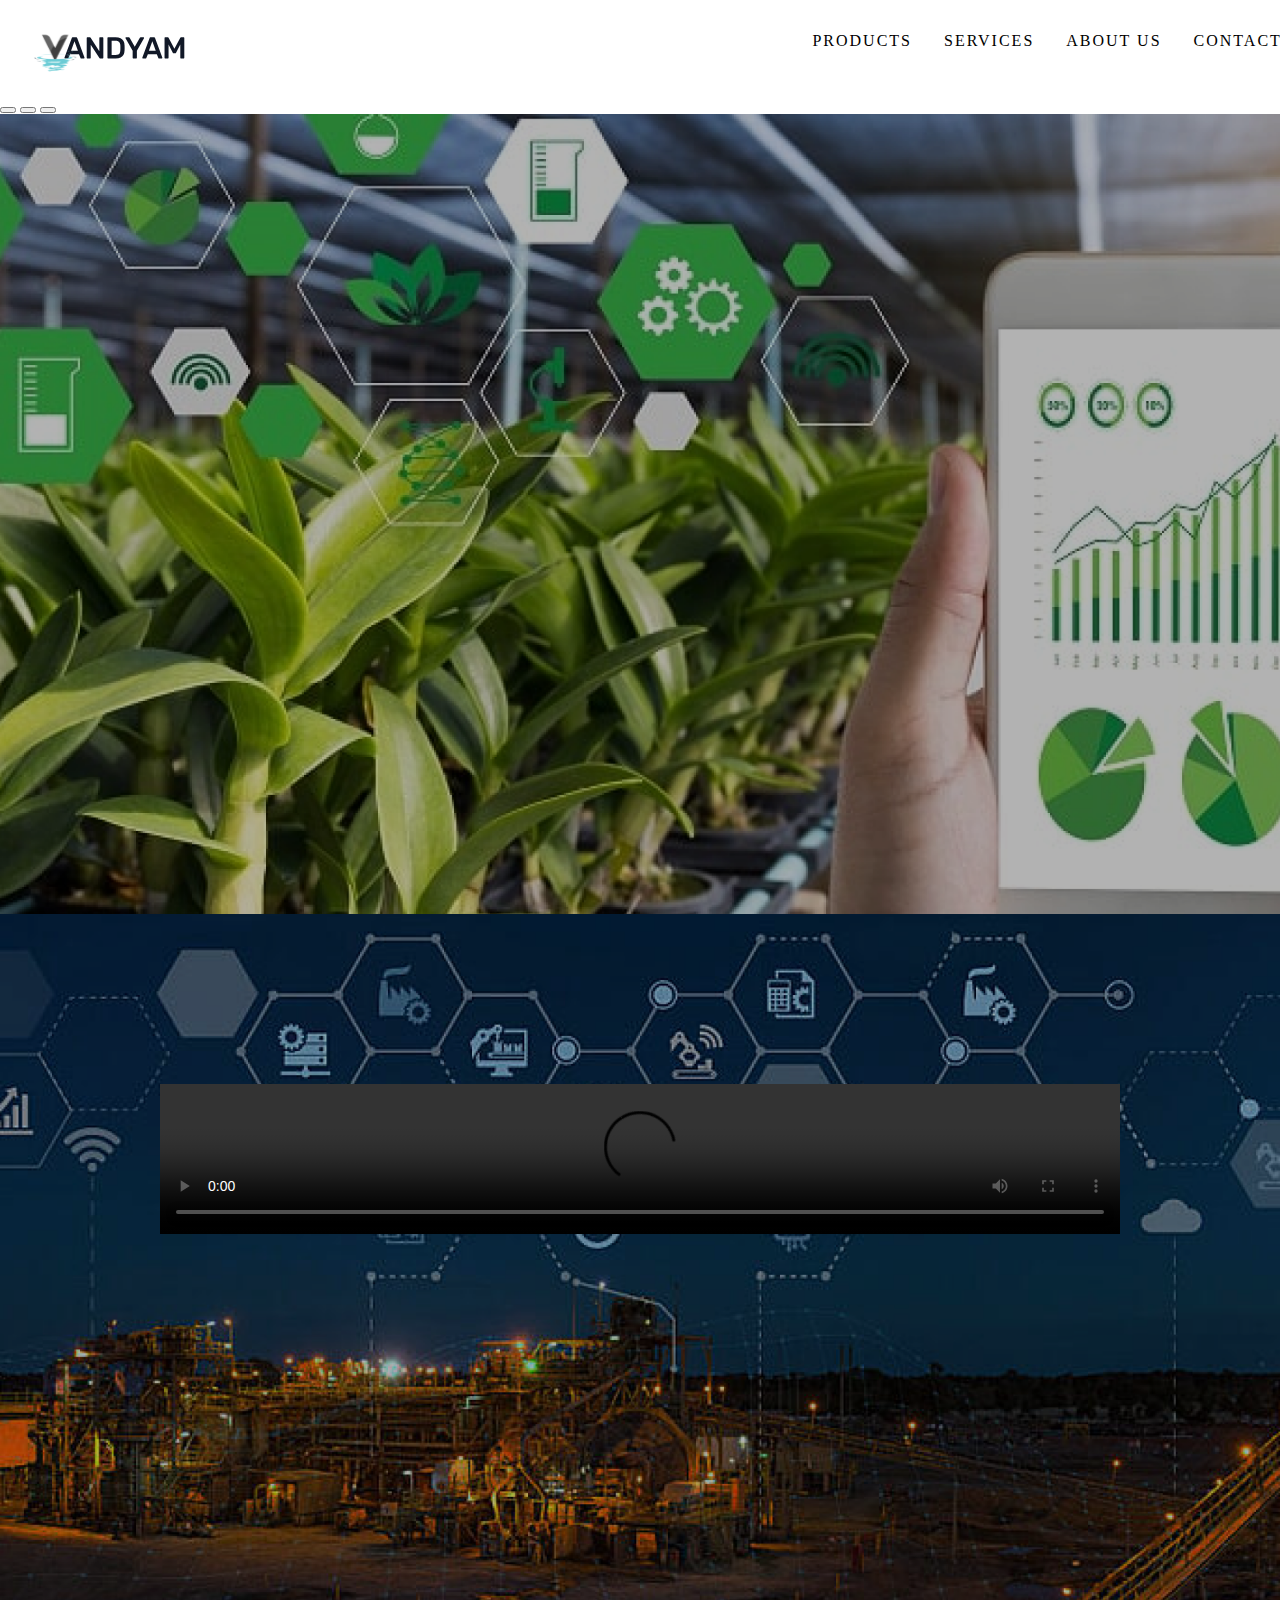
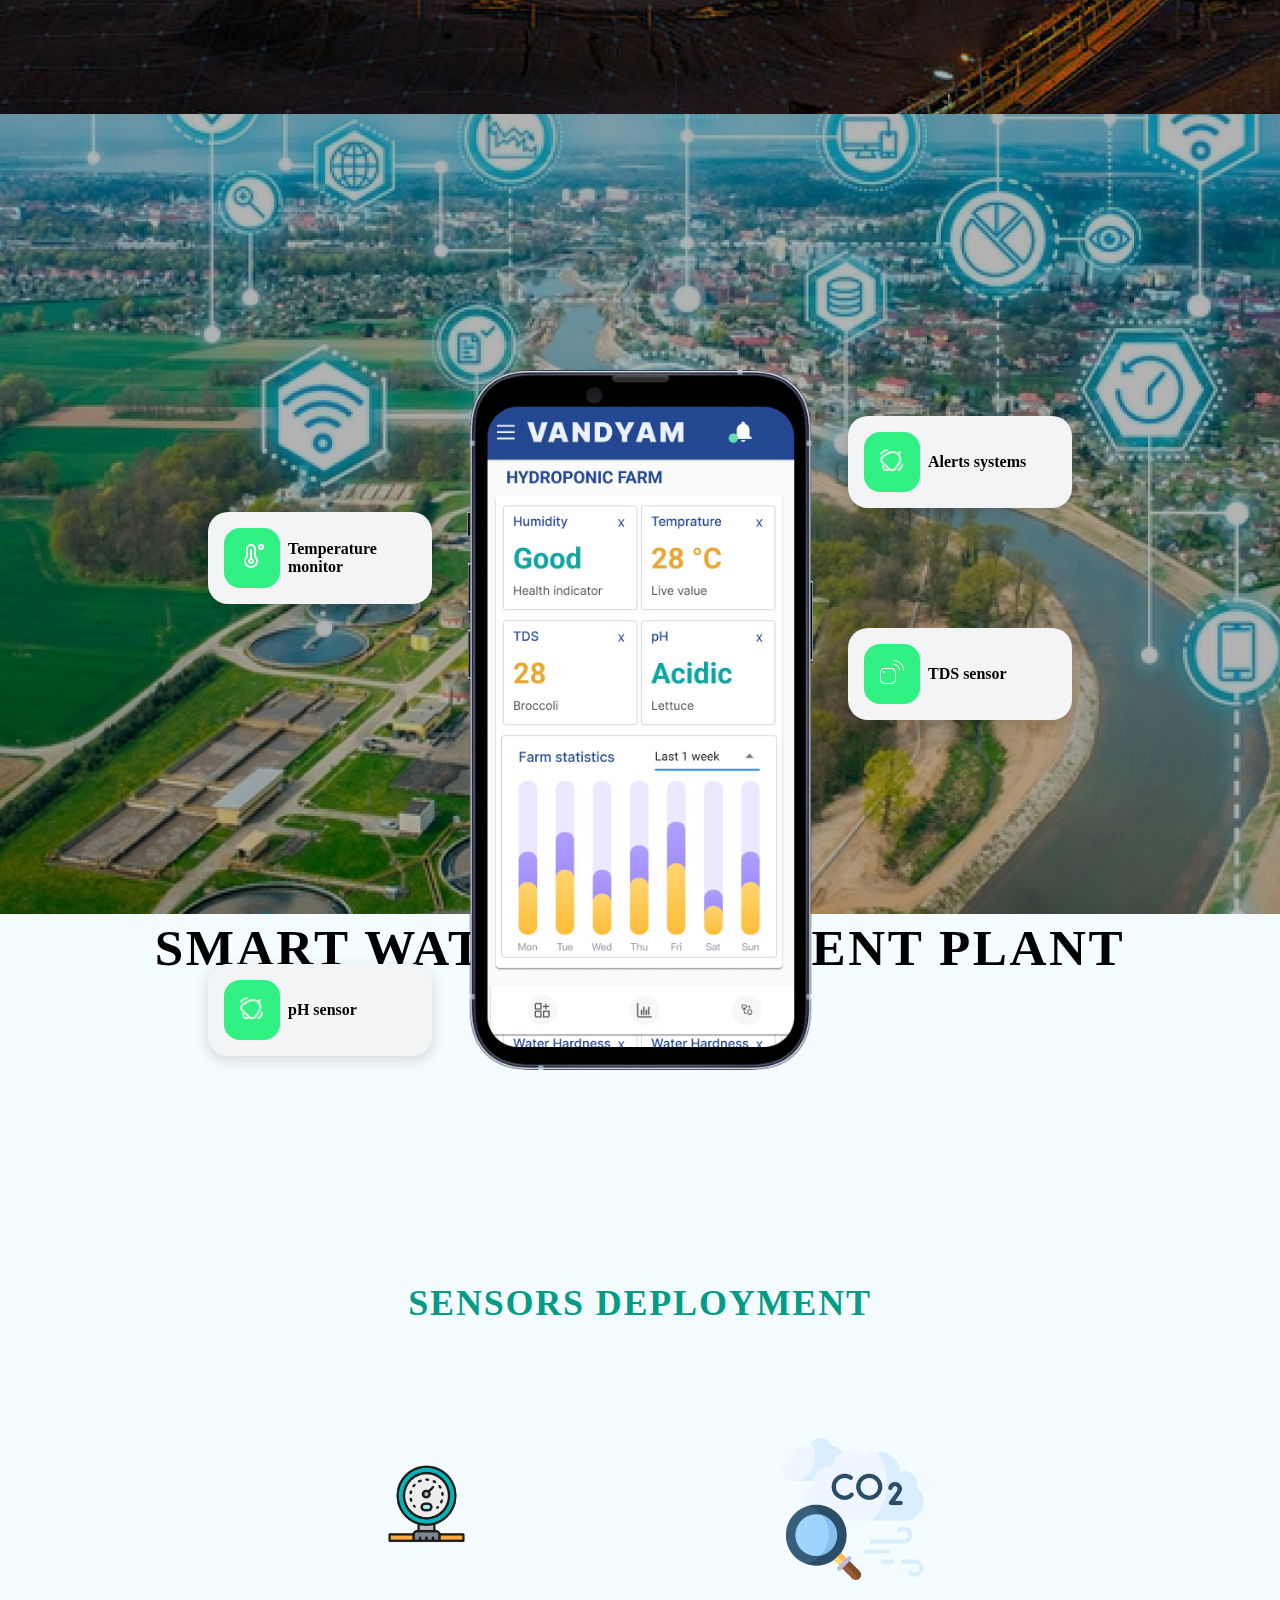
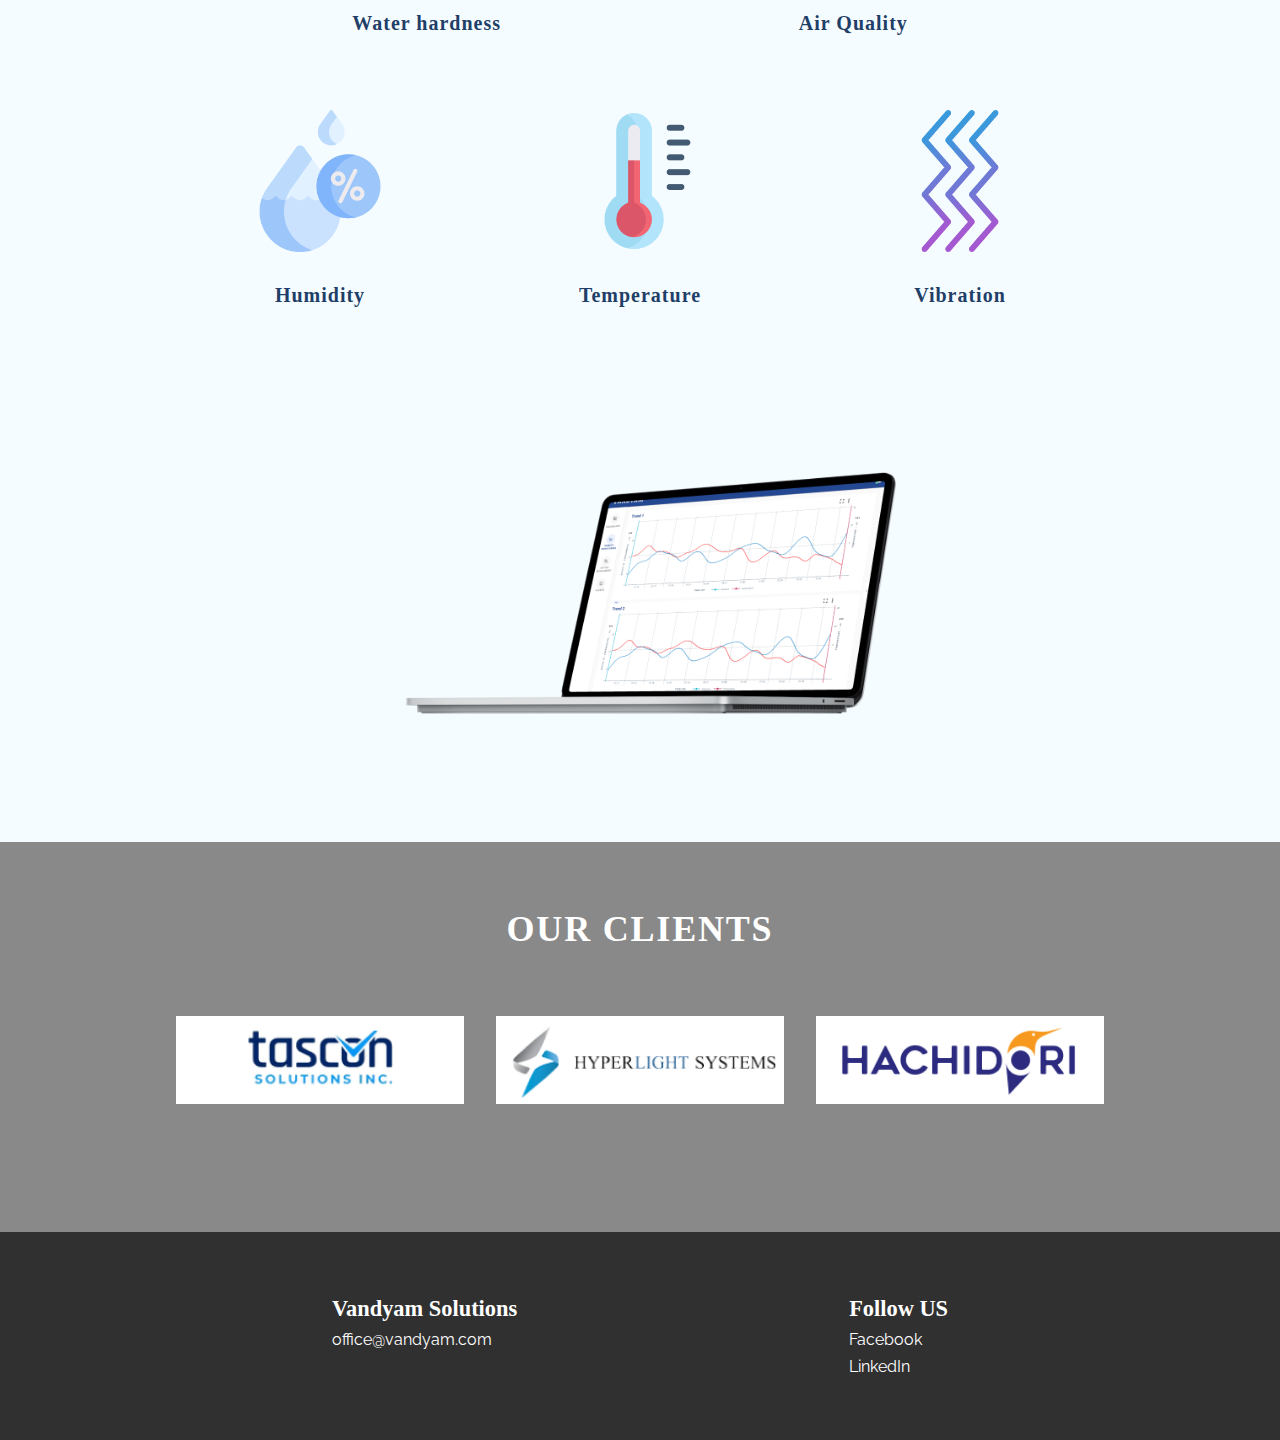
==== index.html @ 365d2fe1 "SEO modification" ====
<!DOCTYPE html>
<html lang="en">
  <head>
    <meta charset="UTF-8" />
    <meta http-equiv="X-UA-Compatible" content="IE=edge" />
    <meta name="viewport" content="width=device-width, initial-scale=1.0" />
    <title>Vandyam Solutions</title>
    <meta
      name="keywords"
      content="Internet of Things (IoT), Smart devices, IoT platforms, Connected devices, IoT solutions, IoT technology, IoT security, IoT applications, Smart homes, Smart cities, Smart farming, Hydroponics, Industrial IoT, Machine-to-machine (M2M) communication, Data analytics, Cloud computing, Sensor networks, Real-time monitoring, Energy management, Remote control, Predictive maintenance, Smart factories, IoT sensors, IoT data management, IoT analytics, Smart agriculture, Home automation, Building automation, Internet of Everything (IoE), Digital transformation"
    />
    <meta
      name="description"
      content="Vandyam is an emerging startup in the IoT and innovative application
    development in the areas of Smart Agriculture, Water treatment, Mining and
    Asset Tracking."
    />
    <link rel="canonical" href="https://www.vandyam.com/" />
    <link rel="icon" type="image/x-icon" href="/assets/favicon.png" />
    <link rel="preconnect" href="https://fonts.googleapis.com" />
    <link rel="preconnect" href="https://fonts.gstatic.com" crossorigin />

    <link
      href="https://fonts.googleapis.com/css2?family=Raleway:ital,wght@0,100;0,200;0,300;0,400;0,500;0,600;0,700;0,800;0,900;1,100;1,200;1,300;1,400;1,500;1,600;1,700;1,800;1,900&display=swap"
      rel="stylesheet"
    />
    <link
      href="https://cdn.jsdelivr.net/npm/bootstrap@5.3.0-alpha1/dist/css/bootstrap.min.css"
      rel="stylesheet"
      integrity="sha384-GLhlTQ8iRABdZLl6O3oVMWSktQOp6b7In1Zl3/Jr59b6EGGoI1aFkw7cmDA6j6gD"
      crossorigin="anonymous"
    />
    <link rel="stylesheet" href="styles.css" />
    <script src="https://cdnjs.cloudflare.com/ajax/libs/jquery/3.3.1/jquery.min.js"></script>
    <script src="https://cdnjs.cloudflare.com/ajax/libs/popper.js/1.14.7/umd/popper.min.js"></script>
    <script src="https://stackpath.bootstrapcdn.com/bootstrap/4.3.1/js/bootstrap.min.js"></script>
  </head>
  <body>
    <div class="main_container">
      <nav class="navbar bg-body-tertiary fixed-top">
        <div class="container-fluid">
          <a class="navbar-brand" href="../index.html">
            <img src="../assets/vandyam_logo.svg" alt="vandyam" title="Vandyam logo" loading="lazy" width="auto" height="auto" />
          </a>
          <button
            class="navbar-toggler"
            type="button"
            data-bs-toggle="offcanvas"
            data-bs-target="#offcanvasNavbar"
            aria-controls="offcanvasNavbar"
          >
            <span class="navbar-toggler-icon"></span>
          </button>
          <div
            class="offcanvas offcanvas-end"
            tabindex="-1"
            id="offcanvasNavbar"
            aria-labelledby="offcanvasNavbarLabel"
          >
            <div class="offcanvas-header">
              <div class="offcanvas-title" id="offcanvasNavbarLabel"></div>
              <button type="button" class="btn-close" data-bs-dismiss="offcanvas" aria-label="Close"></button>
            </div>
            <div class="offcanvas-body">
              <ul class="navbar-nav justify-content-end flex-grow-1 pe-3">
                <li class="nav-item">
                  <a class="nav-link active" aria-current="page" href="../index.html"> HOME </a>
                </li>
                <li class="nav-item dropdown">
                  <a
                    class="nav-link dropdown-toggle"
                    href="#"
                    role="button"
                    data-bs-toggle="dropdown"
                    aria-expanded="false"
                  >
                    <span> PRODUCTS </span>
                  </a>
                  <ul class="dropdown-menu">
                    <li><a class="dropdown-item" href="./products/hydrophonics.html">HYDROPONICS</a></li>
                    <li><a class="dropdown-item" href="#">MINING</a></li>
                  </ul>
                </li>
                <li class="nav-item dropdown">
                  <a
                    class="nav-link dropdown-toggle"
                    href="#"
                    role="button"
                    data-bs-toggle="dropdown"
                    aria-expanded="false"
                  >
                    <span> SERVICES </span>
                  </a>
                  <ul class="dropdown-menu">
                    <li><a class="dropdown-item" href="#">Firmware engineering</a></li>
                    <li><a class="dropdown-item" href="#">Embedded applications</a></li>
                    <li><a class="dropdown-item" href="#">Full stack</a></li>
                    <li><a class="dropdown-item" href="#">UI/UX</a></li>
                    <li><a class="dropdown-item" href="#">Buisness consulting</a></li>
                  </ul>
                </li>
                <li class="nav-item">
                  <a class="nav-link" href="#about_us"> ABOUT US</a>
                </li>
                <li class="nav-item">
                  <a class="nav-link" href="../contact/contact.html"> CONTACT US</a>
                </li>
              </ul>
            </div>
          </div>
        </div>
      </nav>
      <nav class="nav_bar">
        <a href="./index.html">
          <img src="./assets/vandyam_logo.svg" alt="vandyam" title="vandyam logo" loading="lazy" width="auto" height="auto"/>
        </a>
        <div class="spacer"></div>
        <div class="nav_links">
          <div class="link">
            <span> PRODUCTS </span>
            <div class="sub_menu">
              <div class="item">
                <a href="./products/hydrophonics.html"> HYDROPONICS </a>
              </div>
              <div class="item">MINING</div>
            </div>
          </div>
          <div class="link">
            <span> SERVICES </span>
            <div class="sub_menu">
              <div class="item">Firmware engineering</div>
              <div class="item">Embedded applications</div>
              <div class="item">Full stack</div>
              <div class="item">UI/UX</div>
              <div class="item">Buisness consulting</div>
            </div>
          </div>
          <div class="link"><a href="#about_us"> ABOUT US </a></div>
          <div class="link"><a href="../contact/contact.html"> CONTACT US </a></div>
        </div>
      </nav>

      <section id="carouselExampleIndicators" class="carousel slide" data-bs-ride="carousel" data-bs-interval="4000">
        <div class="carousel-indicators">
          <button
            type="button"
            data-bs-target="#carouselExampleIndicators"
            data-bs-slide-to="0"
            class="active"
            aria-current="true"
            aria-label="Slide 1"
          ></button>
          <button
            type="button"
            data-bs-target="#carouselExampleIndicators"
            data-bs-slide-to="1"
            aria-label="Slide 2"
          ></button>
          <button
            type="button"
            data-bs-target="#carouselExampleIndicators"
            data-bs-slide-to="2"
            aria-label="Slide 3"
          ></button>
        </div>
        <div class="carousel-inner">
          <div class="carousel-item active">
            <img
              class="d-block w-400"
              src="../assets/banner/landing_page/slide_1.png"
              alt="Vandyam Hydroponics Farming"
              title="Hydroponic Farming"
              loading="lazy" width="auto" height="auto"
               />
            <div class="carousel-caption d-md-block">
              <div class="banner_heading">Smart Hydroponics Farming</div>
            </div>
          </div>
          <div class="carousel-item">
            <img src="../assets/banner/landing_page/slide_2.png" alt="Vandyam Smart Mining" title=" Smart Mining" loading="eager"width="auto" height="auto"/>
            <div class="carousel-caption d-md-block">
              <div class="banner_heading">Smart Mining</div>
            </div>
          </div>
          <div class="carousel-item">
            <img src="../assets/banner/landing_page/slide_3.png" alt="Vandyam Smart Water Treatment Plant" title=" Smart Water Treatment Plant" loading="eager" width="auto" height="auto"/>
            <div class="carousel-caption d-md-block">
              <div class="banner_heading">Smart Water Treatment Plant</div>
            </div>
          </div>
        </div>
        <button
          class="carousel-control-prev"
          type="button"
          data-bs-target="#carouselExampleIndicators"
          data-bs-slide="prev"
        >
          <span class="carousel-control-prev-icon" aria-hidden="true"></span>
          <span class="visually-hidden">Previous</span>
        </button>
        <button
          class="carousel-control-next"
          type="button"
          data-bs-target="#carouselExampleIndicators"
          data-bs-slide="next"
        >
          <span class="carousel-control-next-icon" aria-hidden="true"></span>
          <span class="visually-hidden">Next</span>
        </button>
      </section>

      <section class="video_section">
        <div class="heading">Our Smart hydroponics farming system in action</div>
        <div class="wrapper">
          <video controls="controls">
            <source src="./assets/Short_video2.mp4" alt="Our hydrophonics farming" type="video/mp4" />
          </video>
        </div>
      </section>

      <section class="digital_era_container">
        <h1 class="heading">What we do to help our client grow in digital era</h1>
        <div class="wrapper">
          <section class="card_container">
            <div class="grapics">
              <img src="./assets/graphics_1.png" alt="Vandyam IOT services" title="Vandyam IOT services" loading="lazy" width="auto" height="auto"/>
            </div>
            <article class="content">
              <h2 class="card_head"><b>Services</b></h1>
              <div class="card_body">
                <li>Firmware engineering</li>
                <li>Embedded applications</li>
                <li>Full stack</li>
                <li>UI/UX</li>
                <li>Buisness consulting</li>
              </div>
            </article>
          </section>
          <section class="card_container">
            <div class="grapics">
              <img src="./assets/graphics_2.png" alt="Vandyam IOT products" title="Vandyam IOT products" loading="lazy" width="auto" height="auto"/>
            </div>
            <article class="content">
              <h2 class="card_head"><b>Products</b></h2>
              <div class="card_body">
                <li>Water treatment</li>
                <li>Hydroponics</li>
                <li>Laboratory & Analytics</li>
                <li>Boilers, Steel plants</li>
                <li>Pumps & valves</li>
              </div>
            </article>
          </section>
        </div>
      </section>

      <section class="device_container">
        <!-- <div class="heading">Application</div> -->
        <div class="device_view">
          <div class="widget alerts">
            <div class="icon">
              <img src="./assets/bell-ring 1.png" alt="Vandyam IOT Alert System" title="Vandyam IOT Alert System" loading="lazy" width="auto" height="auto"/>
            </div>
            <div class="text">Alerts systems</div>
          </div>
          <div class="widget temperature">
            <div class="icon">
              <img src="./assets/temperature-high.svg" alt="Vandyam IOT Temperature Monitoring" title="Vandyam IOT Temperature Monitoring" loading="lazy" width="auto" height="auto"/>
            </div>
            <div class="text">Temperature monitor</div>
          </div>
          <div class="widget ph">
            <div class="icon">
              <img src="./assets/bell-ring 1.png" alt="Vandyam IOT Widget ph"  title="Vandyam IOT Widget ph" loading="lazy" width="auto" height="auto"/>
            </div>
            <div class="text">pH sensor</div>
          </div>
          <div class="widget tds">
            <div class="icon">
              <img src="./assets/sensor-on (1).svg" alt="Vandyam IOT widget TDS" title="Vandyam IOT widget TDS" loading="lazy" width="auto" height="auto"/>
            </div>
            <div class="text">TDS sensor</div>
          </div>
        </div>
      </section>

      <section class="sensors_section">
        <div class="heading">SENSORS DEPLOYMENT</div>
        <div class="wrapper">
          <section class="sensors">
            <article class="wrapper">
              <div class="app">
                <img src="./assets/water_hardness.png" alt="water hardness vandyam IOT" title="water hardness" loading="lazy" width="auto" height="auto" />
                <div class="label">Water hardness</div>
              </div>
              <div class="app">
                <img src="./assets/air-quality.png" alt="Air Quality vandyam IOT" title="Air Quality" loading="lazy" width="auto" height="auto"/>
                <div class="label">Air Quality</div>
              </div>
            </article>
            <article class="wrapper">
              <div class="app">
                <img src="./assets/humidity.png" alt="Humidity vandyam IOT" title="Humidity" loading="lazy" width="auto" height="auto"/>
                <div class="label">Humidity</div>
              </div>
              <div class="app">
                <img src="./assets/temperature.png" alt="Temperature vandyam IOT" title="Temperature" loading="lazy" width="auto" height="auto"/>
                <div class="label">Temperature</div>
              </div>
              <div class="app">
                <img src="./assets/vibration.png" alt="Vibration vandyam IOT" title="Vibration" loading="lazy" width="auto" height="auto"/>
                <div class="label">Vibration</div>
              </div>
            </article>
          </section>
          <img src="./assets/Surface Laptop Studio.png" alt="Vandyam IOT Application" title="Vandyam IOT Application" loading="lazy" width="auto" height="auto" />
        </div>
      </section>

      <section class="client_section">
        <div class="heading">Our clients</div>
        <div class="clients">
          <img src="./assets/tescon.png" alt="Tescon Vandyam client" title="Tescon Vandyam client" loading="lazy" width="auto" height="auto"/>
          <img src="./assets/hyperlight.png" alt="Hyperlight Vandyam client" title="Hyperlight Vandyam client" loading="lazy" width="auto" height="auto"/>
          <img src="./assets/hachidor.png" alt="Hachidor Vandyam client" title="Hachidor Vandyam client" loading="lazy" width="auto" height="auto"/>
          <img src="./assets/exaleap.png" alt="Exaleap Vandyam client" title="Exaleap Vandyam client" loading="lazy" width="auto" height="auto"/>
        </div>
      </section>

      <footer id="about_us" class="about_us">
        <div class="column">
          <span class="head">Vandyam Solutions</span>
          <a href="mailto:office@vandyam.com" target="_blank" style="text-decoration: none">office@vandyam.com</a>
        </div>

        <div class="column">
          <span class="head">Follow US</span>
          <a
            href="https://www.facebook.com/profile.php?id=100085865556988"
            target="_blank"
            style="text-decoration: none"
            >Facebook
          </a>
          <a href="https://in.linkedin.com/company/vandyam" target="_blank" style="text-decoration: none">LinkedIn </a>
        </div>
      </footer>
    </div>
    <script
      src="https://cdn.jsdelivr.net/npm/bootstrap@5.3.0-alpha1/dist/js/bootstrap.bundle.min.js"
      integrity="sha384-w76AqPfDkMBDXo30jS1Sgez6pr3x5MlQ1ZAGC+nuZB+EYdgRZgiwxhTBTkF7CXvN"
      crossorigin="anonymous"
    ></script>
  </body>
</html>
---- styles.css ----
html,
body {
  margin: 0;
  min-width: 360px;
  width: 100%;
  scroll-behavior: smooth;
}
@media only screen and (max-width: 800px) {
  html,
  body {
    font-size: 12px;
  }
}
@media only screen and (max-width: 500px) {
  html,
  body {
    font-size: 8px;
  }
}
@media only screen and (max-width: 400px) {
  html,
  body {
    font-size: 6px;
  }
}

.main_container .heading {
  text-transform: uppercase;
  text-align: center;
  font-family: "Raleway";
  font-style: normal;
  font-weight: bold;
  font-size: 2.25rem;
  line-height: 2.875rem;
  letter-spacing: 0.05em;
  padding: 0 2rem;
  color: #009c86;
  margin-bottom: 2rem;
}
.main_container .banner_heading {
  text-transform: uppercase;
  font-style: normal;
  font-size: 3.2rem;
  letter-spacing: 0.05em;
  padding: 0 2rem;
  font-weight: bold;
  text-align: center;
  font-family: "Raleway";
}
.main_container nav {
  display: none;
  padding-top: 1rem;
}
@media only screen and (max-width: 900px) {
  .main_container nav {
    display: block;
  }
  .main_container nav img {
    width: 100px;
  }
}
.main_container nav .navbar-toggler-icon {
  width: 2rem;
  height: 2rem;
}
.main_container nav .offcanvas {
  font-size: 3rem;
  padding-left: 0.5rem;
  padding-right: 2rem;
  padding-top: 2rem;
}
.main_container nav .offcanvas a {
  font-size: 3rem;
}
.main_container .nav_bar {
  position: sticky;
  width: 100%;
  top: 0;
  z-index: 100;
  display: flex;
  padding: 2rem;
  padding-bottom: 1rem;
  justify-content: center;
  background-color: #FFFFFF;
}
@media only screen and (max-width: 900px) {
  .main_container .nav_bar {
    display: none;
  }
}
.main_container .nav_bar img {
  height: 2.75rem;
}
.main_container .nav_bar .spacer {
  flex-grow: 1;
}
.main_container .nav_bar .nav_links {
  display: flex;
  gap: 2rem;
  align-items: center;
  font-family: "Raleway";
  font-style: normal;
  font-weight: 500;
  letter-spacing: 0.125rem;
  font-size: 1rem;
}
.main_container .nav_bar .nav_links .link {
  position: relative;
  height: 100%;
}
.main_container .nav_bar .nav_links .link a {
  all: unset;
}
.main_container .nav_bar .nav_links .link:hover {
  color: #009c86;
  cursor: pointer;
}
.main_container .nav_bar .nav_links .link:hover .sub_menu {
  display: flex;
  flex-direction: column;
  gap: 0.7rem;
}
.main_container .nav_bar .nav_links .sub_menu {
  display: none;
  position: absolute;
  top: 2rem;
  background-color: rgb(53, 55, 69);
  color: #FFFFFF;
  padding: 1rem;
  z-index: 100;
}
.main_container .nav_bar .nav_links .sub_menu .item {
  width: -moz-max-content;
  width: max-content;
}
.main_container .nav_bar .nav_links .sub_menu .item:hover {
  text-decoration: underline;
}
.main_container .hydrophonics_heading {
  text-align: center;
  color: #009c86;
  font-family: "Raleway";
  font-style: normal;
  font-weight: 400;
  font-size: 4rem;
  padding-bottom: 2rem;
}
.main_container .picture {
  display: block;
  align-items: center;
  justify-content: center;
  width: 80%;
  max-width: 500px;
  border: 4px solid #900;
}
.main_container .picture > * {
  max-width: 100%;
}
.main_container #carouselExampleIndicators {
  height: 50rem;
}
.main_container #carouselExampleIndicators .carousel-inner {
  height: 100%;
}
.main_container #carouselExampleIndicators .carousel-inner .carousel-item {
  height: 100%;
}
.main_container #carouselExampleIndicators .carousel-inner .carousel-item img {
  -o-object-fit: cover;
     object-fit: cover;
  height: 100%;
  width: 100%;
  filter: brightness(0.7);
}
.main_container #carouselExampleIndicators .carousel-inner .carousel-item .carousel-caption {
  top: 18.75rem;
}
.main_container #carouselExampleIndicators .carousel-inner .carousel-item .carousel-caption h1 {
  font-size: 400%;
  text-transform: uppercase;
}
.main_container .carousel-item {
  transition-duration: 2s;
}
.main_container .device_container {
  padding-top: 4rem;
  background: #F5FCFF;
}
.main_container .device_container .device_view {
  position: relative;
  max-width: 54rem;
  width: 90%;
  text-align: center;
  background-image: url("./assets/iphone.png");
  background-repeat: no-repeat;
  background-position: center;
  background-size: 40%;
  height: 54rem;
  margin: auto;
}
.main_container .device_container .device_view .widget {
  position: absolute;
  background-color: rgb(243, 244, 245);
  width: 12rem;
  padding: 1rem;
  display: flex;
  gap: 0.5rem;
  align-items: center;
  box-shadow: 0rem 0.25rem 0.9375rem rgba(0, 0, 0, 0.15);
  -webkit-backdrop-filter: blur(1.875rem);
          backdrop-filter: blur(1.875rem);
  border-radius: 1.25rem;
}
.main_container .device_container .device_view .widget .icon {
  width: -moz-fit-content;
  width: fit-content;
  background-color: rgb(48, 241, 130);
  border-radius: 1rem;
  padding: 1rem;
}
.main_container .device_container .device_view .widget .icon img {
  width: 1.5rem;
  height: 1.5rem;
}
.main_container .device_container .device_view .widget .text {
  font-family: "Raleway";
  font-style: normal;
  font-weight: bold;
  font-size: 1rem;
  text-align: left;
}
.main_container .device_container .device_view .alerts {
  top: 8rem;
  right: 0;
}
.main_container .device_container .device_view .temperature {
  top: 14rem;
  left: 0;
}
.main_container .device_container .device_view .ph {
  bottom: 6rem;
  left: 0;
}
.main_container .device_container .device_view .tds {
  bottom: 27rem;
  right: 0;
}
.main_container .digital_era_container {
  background: #F5FCFF;
}
.main_container .digital_era_container .wrapper {
  display: flex;
  justify-content: center;
  flex-wrap: wrap;
  gap: 2rem;
  padding: 2rem;
  margin-top: 2rem;
}
.main_container .digital_era_container .wrapper .card_container {
  font-family: "Raleway";
  font-style: normal;
  font-weight: bold;
  font-size: 1.75rem;
  line-height: 1.875rem;
  letter-spacing: 0.05em;
  color: #1f3f68;
  background-color: #ffffff;
  padding: 2.5rem;
  display: flex;
  flex-direction: row;
  flex-wrap: wrap;
  gap: 2rem;
  align-items: center;
  box-shadow: 0.3125rem 1.25rem 3.125rem rgba(135, 135, 135, 0.34);
  border-radius: 0.625rem;
}
.main_container .digital_era_container .wrapper .card_container .grapics {
  height: 15rem;
  width: 10rem;
  display: grid;
  place-items: center;
}
.main_container .digital_era_container .wrapper .card_container .grapics img {
  width: 100%;
}
.main_container .digital_era_container .wrapper .card_container .card_head {
  padding-left: 2rem;
}
.main_container .digital_era_container .wrapper .card_container .card_body {
  font-family: "Raleway";
  font-style: normal;
  font-weight: 400;
  font-size: 1.5rem;
  line-height: 2.25rem;
  letter-spacing: 0.05em;
  color: #1f3f68;
}
.main_container .video_section {
  background: #F5FCFF;
  padding: 4rem 10rem;
}
.main_container .video_section .wrapper {
  display: flex;
  justify-content: center;
  align-items: center;
  flex-wrap: wrap;
}
.main_container .video_section .wrapper video {
  height: auto;
  width: 100%;
}
.main_container .sensors_section {
  background: #F5FCFF;
  padding: 8rem 2rem;
}
.main_container .sensors_section .wrapper {
  display: flex;
  justify-content: center;
  align-items: center;
  flex-wrap: wrap;
}
.main_container .sensors_section .wrapper .sensors {
  padding: 3rem;
}
.main_container .sensors_section .wrapper .sensors .wrapper {
  display: flex;
  flex-wrap: wrap;
  width: 100%;
  gap: 5rem;
  justify-content: space-evenly;
  padding: 2rem;
  box-sizing: border-box;
}
.main_container .sensors_section .wrapper .sensors .wrapper .app {
  text-align: center;
}
.main_container .sensors_section .wrapper .sensors .wrapper .app img {
  height: 8.875rem;
  width: 8.875rem;
}
.main_container .sensors_section .wrapper .sensors .wrapper .app .label {
  text-align: center;
  font-family: "Raleway";
  font-style: normal;
  font-weight: bold;
  font-size: 1.25rem;
  line-height: 2.875rem;
  letter-spacing: 0.05em;
  color: #1f3f68;
  margin-top: 1rem;
  min-width: 15rem;
}
.main_container .sensors_section .wrapper img {
  -o-object-fit: contain;
     object-fit: contain;
  width: 32rem;
}
.main_container .Video_section {
  background: #F5FCFF;
  padding: 8rem 2rem;
}
.main_container .Video_section .wrapper {
  display: flex;
  justify-content: center;
  align-items: center;
  flex-wrap: wrap;
}
.main_container .Video_section .wrapper video {
  width: 100%;
}
.main_container .column a {
  color: #ffffff;
  text-decoration: none;
}
.main_container .client_section {
  background: #898989;
  padding: 4rem 2rem;
}
.main_container .client_section .heading {
  color: #ffffff;
}
.main_container .client_section .clients {
  display: flex;
  justify-content: center;
  gap: 2rem;
  padding: 2rem;
  flex-wrap: wrap;
}
.main_container .client_section .clients img {
  width: 18rem;
}
.main_container .about_us {
  background: #303030;
  padding: 4rem 2rem;
  display: flex;
  color: #ffffff;
  font-family: "Raleway";
  font-style: normal;
  font-size: 1rem;
  display: flex;
  gap: 2rem;
  justify-content: space-evenly;
}
.main_container .about_us .column {
  display: flex;
  flex-direction: column;
  gap: 0.5rem;
}
.main_container .about_us .column .head {
  font-size: 1.4rem;
  font-weight: bold;
}

@font-face {
  font-family: "Raleway";
  font-style: normal;
  font-weight: 400;
  src: url(./fonts/raleway/Raleway-Regular.ttf) format("ttf");
}
@font-face {
  font-family: "Raleway";
  font-style: italic;
  font-weight: 400;
  src: local("Raleway Italic"), url(./fonts/raleway/Raleway-Italic.ttf) format("ttf");
}
@font-face {
  font-family: "Raleway";
  font-style: normal;
  font-weight: 900;
  src: local("Raleway Black"), url(./fonts/raleway/Raleway-Black.ttf) format("ttf");
}
@font-face {
  font-family: "Raleway";
  font-style: italic;
  font-weight: 900;
  src: local("Raleway Black Italic"), url(./fonts/raleway/Raleway-BlackItalic.ttf) format("ttf");
}
@font-face {
  font-family: "Raleway";
  font-style: normal;
  font-weight: 500;
  src: local("Raleway Medium"), url(./fonts/raleway/Raleway-Medium.ttf) format("ttf");
}
@font-face {
  font-family: "Raleway";
  font-style: italic;
  font-weight: 500;
  src: local("Raleway Medium Italic"), url(./fonts/raleway/Raleway-MediumItalic.ttf) format("ttf");
}
@font-face {
  font-family: "Raleway";
  font-style: normal;
  font-weight: 700;
  src: local("Raleway Bold"), url(./fonts/raleway/Raleway-Bold.ttf) format("ttf");
}
@font-face {
  font-family: "Raleway";
  font-style: italic;
  font-weight: 700;
  src: local("Raleway Bold Italic"), url(./fonts/raleway/Raleway-BoldItalic.ttf) format("ttf");
}
@font-face {
  font-family: "Raleway";
  font-style: normal;
  font-weight: 300;
  src: local("Raleway Light"), url(./fonts/raleway/Raleway-Light.ttf) format("ttf");
}
@font-face {
  font-family: "Raleway";
  font-style: italic;
  font-weight: 300;
  src: local("Raleway Light Italic"), url(./fonts/raleway/Raleway-LightItalic.ttf) format("ttf");
}
@font-face {
  font-family: "Raleway";
  font-style: normal;
  font-weight: 100;
  src: local("Raleway Thin"), url(./fonts/raleway/Raleway-Thin.ttf) format("ttf");
}
@font-face {
  font-family: "Raleway";
  font-style: italic;
  font-weight: 100;
  src: local("Raleway Thin Italic"), url(./fonts/raleway/Raleway-ThinItalic.ttf) format("ttf");
}/*# sourceMappingURL=styles.css.map */
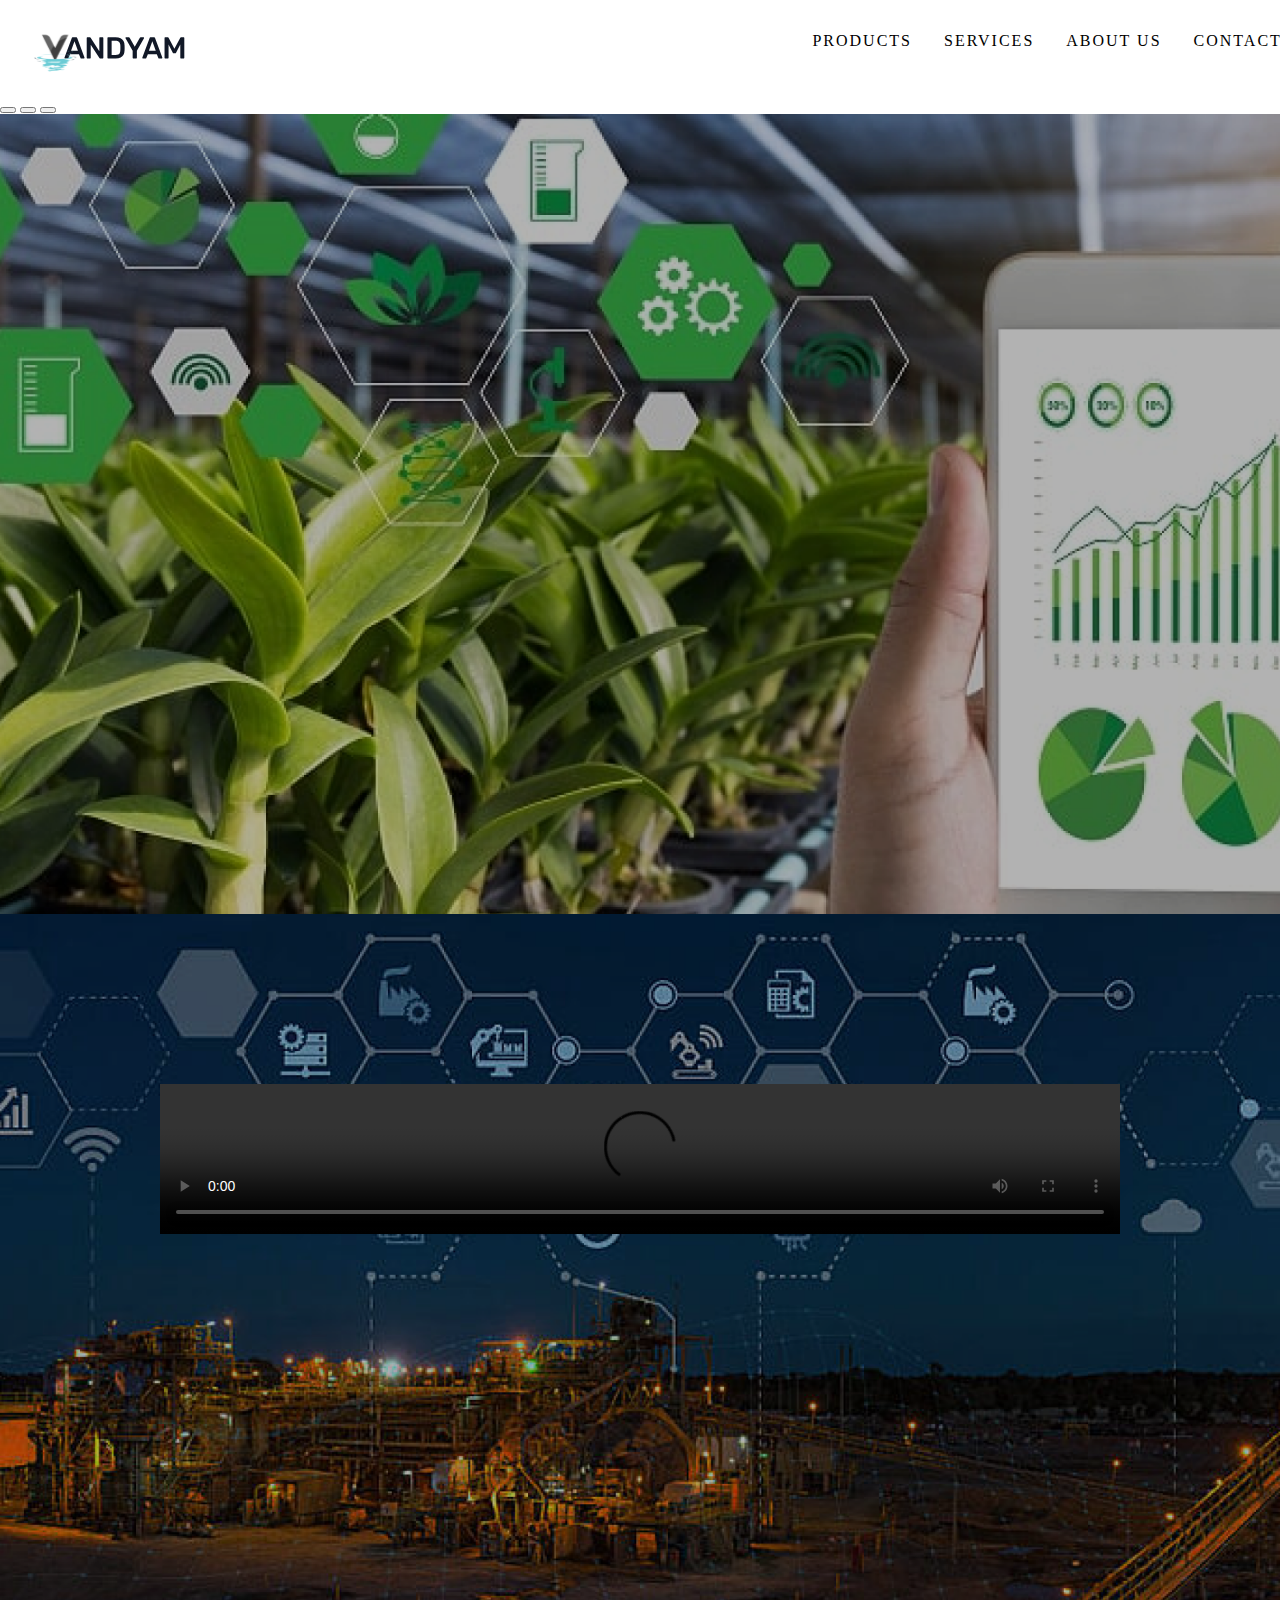
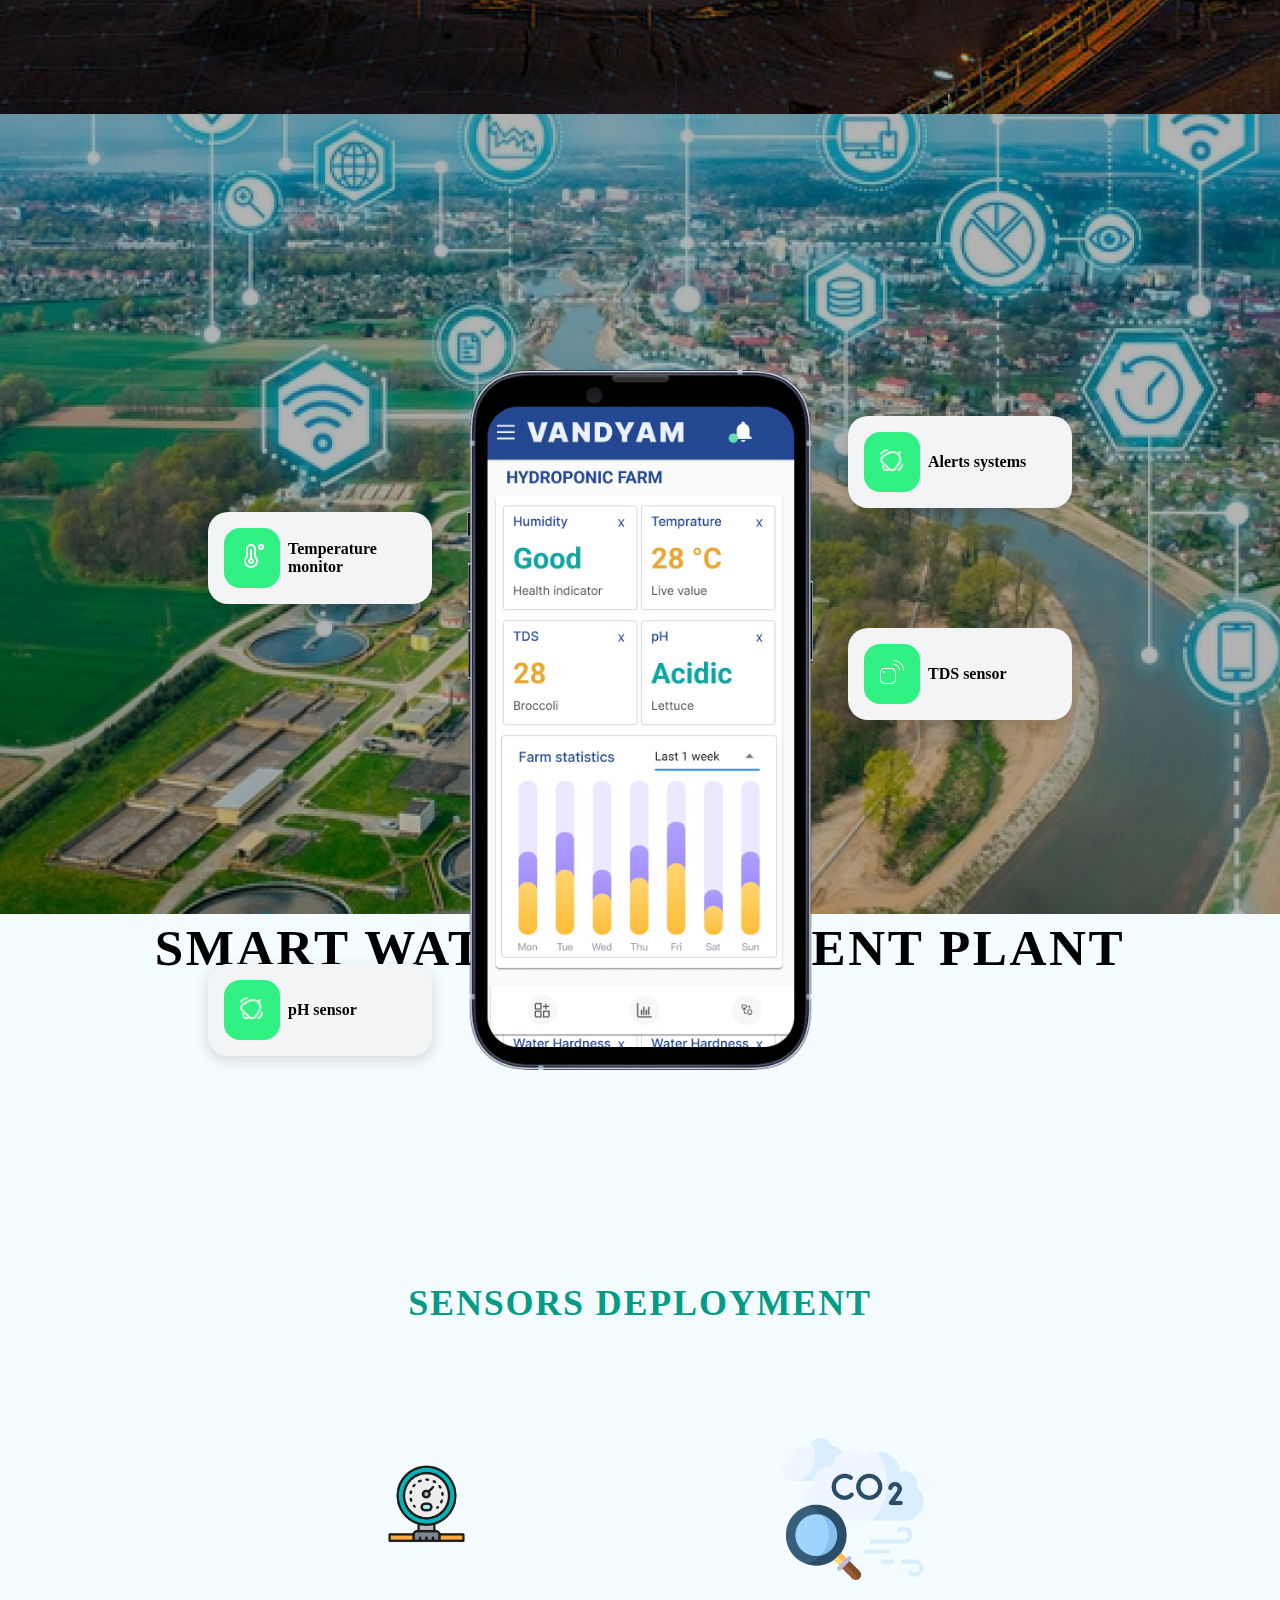
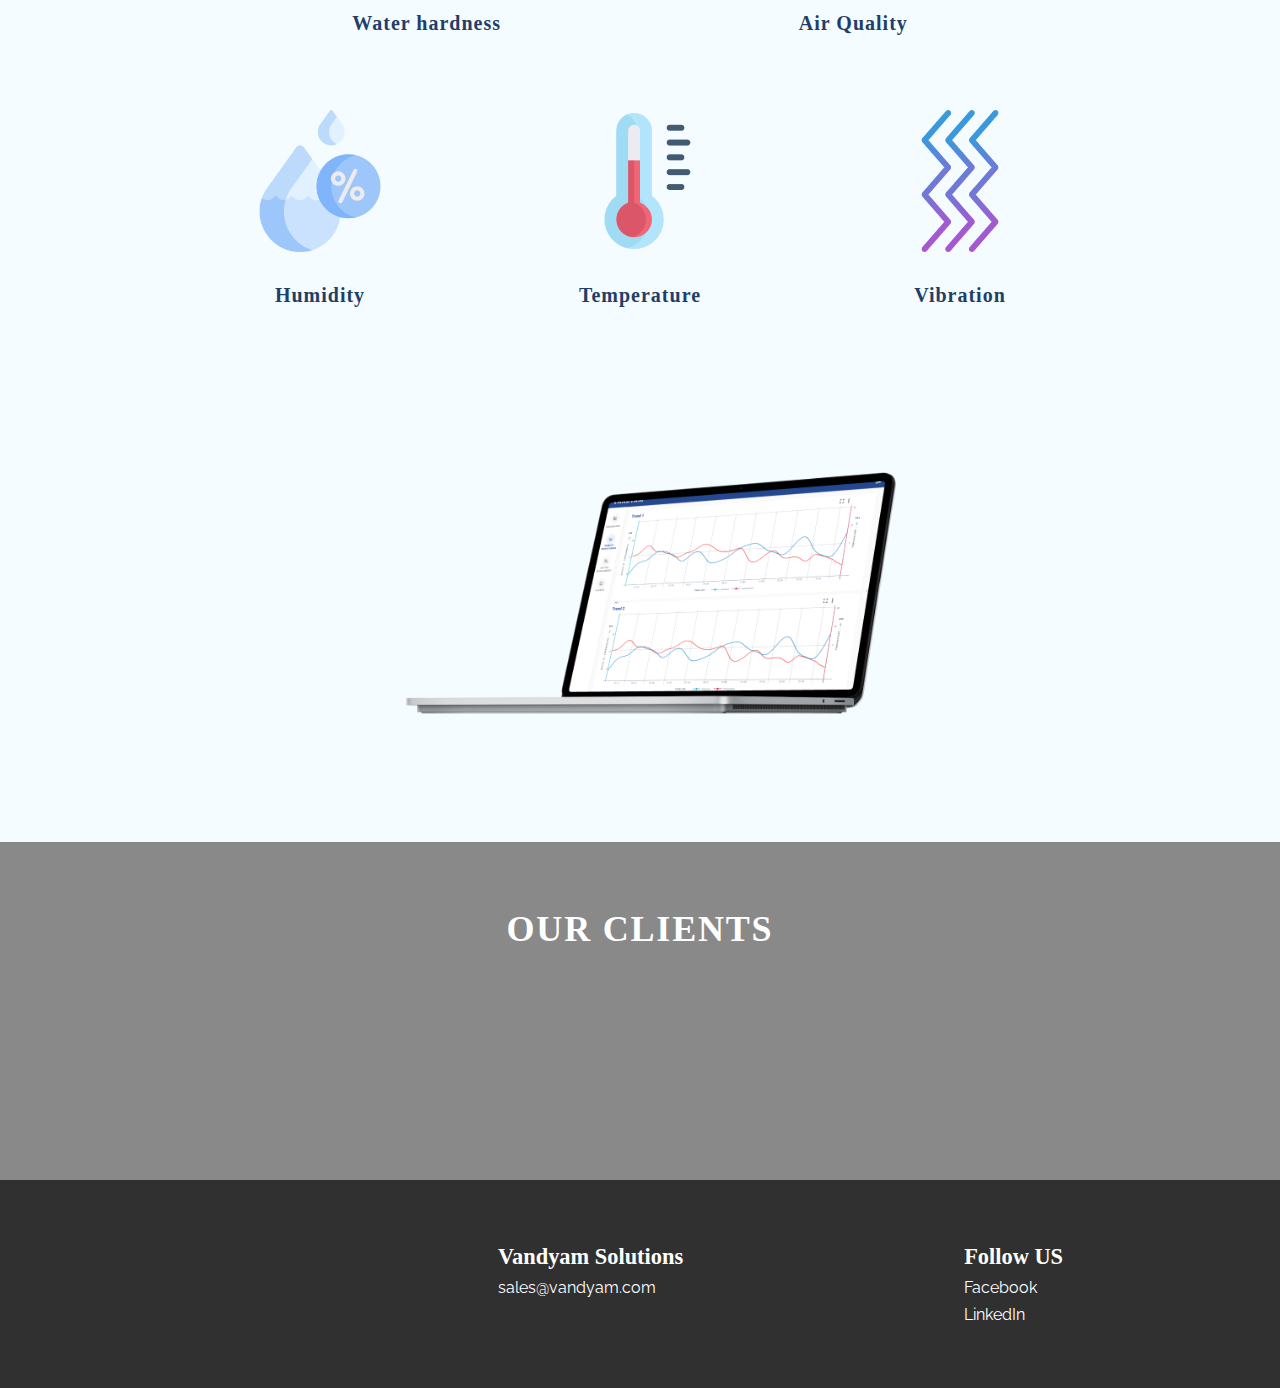
==== commit 878611d3: "images and content modification" ====
--- a/index.html
+++ b/index.html
@@ -11,10 +11,9 @@
     />
     <meta
       name="description"
-      content="Vandyam is an emerging startup in the IoT and innovative application
-    development in the areas of Smart Agriculture, Water treatment, Mining and
-    Asset Tracking."
+      content="Vandyam is an IoT startup developing innovative applications in Smart Agriculture, Water treatment, Mining, and Asset Tracking. total characters"
     />
+    <meta name="googlebot" content="index" />
     <link rel="canonical" href="https://www.vandyam.com/" />
     <link rel="icon" type="image/x-icon" href="/assets/favicon.png" />
     <link rel="preconnect" href="https://fonts.googleapis.com" />
@@ -245,9 +244,8 @@
               <div class="card_body">
                 <li>Water treatment</li>
                 <li>Hydroponics</li>
-                <li>Laboratory & Analytics</li>
-                <li>Boilers, Steel plants</li>
-                <li>Pumps & valves</li>
+                <li>Softener Automation</li>
+                
               </div>
             </article>
           </section>
@@ -320,17 +318,20 @@
       <section class="client_section">
         <div class="heading">Our clients</div>
         <div class="clients">
-          <img src="./assets/tescon.png" alt="Tescon Vandyam client" title="Tescon Vandyam client" loading="lazy" width="auto" height="auto"/>
-          <img src="./assets/hyperlight.png" alt="Hyperlight Vandyam client" title="Hyperlight Vandyam client" loading="lazy" width="auto" height="auto"/>
-          <img src="./assets/hachidor.png" alt="Hachidor Vandyam client" title="Hachidor Vandyam client" loading="lazy" width="auto" height="auto"/>
-          <img src="./assets/exaleap.png" alt="Exaleap Vandyam client" title="Exaleap Vandyam client" loading="lazy" width="auto" height="auto"/>
+         <a href="https://tasconsolutions.com/"  target="_blank"> <img src="./assets/tescon.png" alt="Tescon Vandyam client" title="Tescon Vandyam client" loading="lazy" width="auto" height="auto"/></a>
+          <a href="https://www.hyperlight.systems/"  target="_blank"><img src="./assets/hyperlight.png" alt="Hyperlight Vandyam client" title="Hyperlight Vandyam client" loading="lazy" width="auto" height="auto"/></a>
+          <a href="https://www.hachidorirobotics.com/"  target="_blank"><img src="./assets/hachidor.png" alt="Hachidor Vandyam client" title="Hachidor Vandyam client" loading="lazy" width="auto" height="auto"/></a>
+          <a href="https://www.exaleap.ai/" target="_blank"><img src="./assets/exaleap.png" alt="Exaleap Vandyam client" title="Exaleap Vandyam client" loading="lazy" width="auto" height="auto"/></a>
         </div>
       </section>
 
       <footer id="about_us" class="about_us">
+        <div class="column1">
+          <img src="../assets/make_in_India.jpg" alt="Make In India" title="Make In India" class="footer_img" loading="lazy"/>
+        </div>
         <div class="column">
           <span class="head">Vandyam Solutions</span>
-          <a href="mailto:office@vandyam.com" target="_blank" style="text-decoration: none">office@vandyam.com</a>
+          <a href="mailto:sales@vandyam.com" target="_blank" style="text-decoration: none">sales@vandyam.com</a>
         </div>
 
         <div class="column">
--- a/styles.css
+++ b/styles.css
@@ -391,7 +391,6 @@
 }
 .main_container .about_us {
   background: #303030;
-  padding: 4rem 2rem;
   display: flex;
   color: #ffffff;
   font-family: "Raleway";
@@ -400,8 +399,17 @@
   display: flex;
   gap: 2rem;
   justify-content: space-evenly;
+  max-height: 15rem;
+}
+.main_container .about_us .footer_img {
+  padding: 2rem;
+  max-width: 100%;
+  max-height: 15rem;
+  align-items: center;
+  justify-content: center;
 }
 .main_container .about_us .column {
+  padding: 4rem 2rem;
   display: flex;
   flex-direction: column;
   gap: 0.5rem;
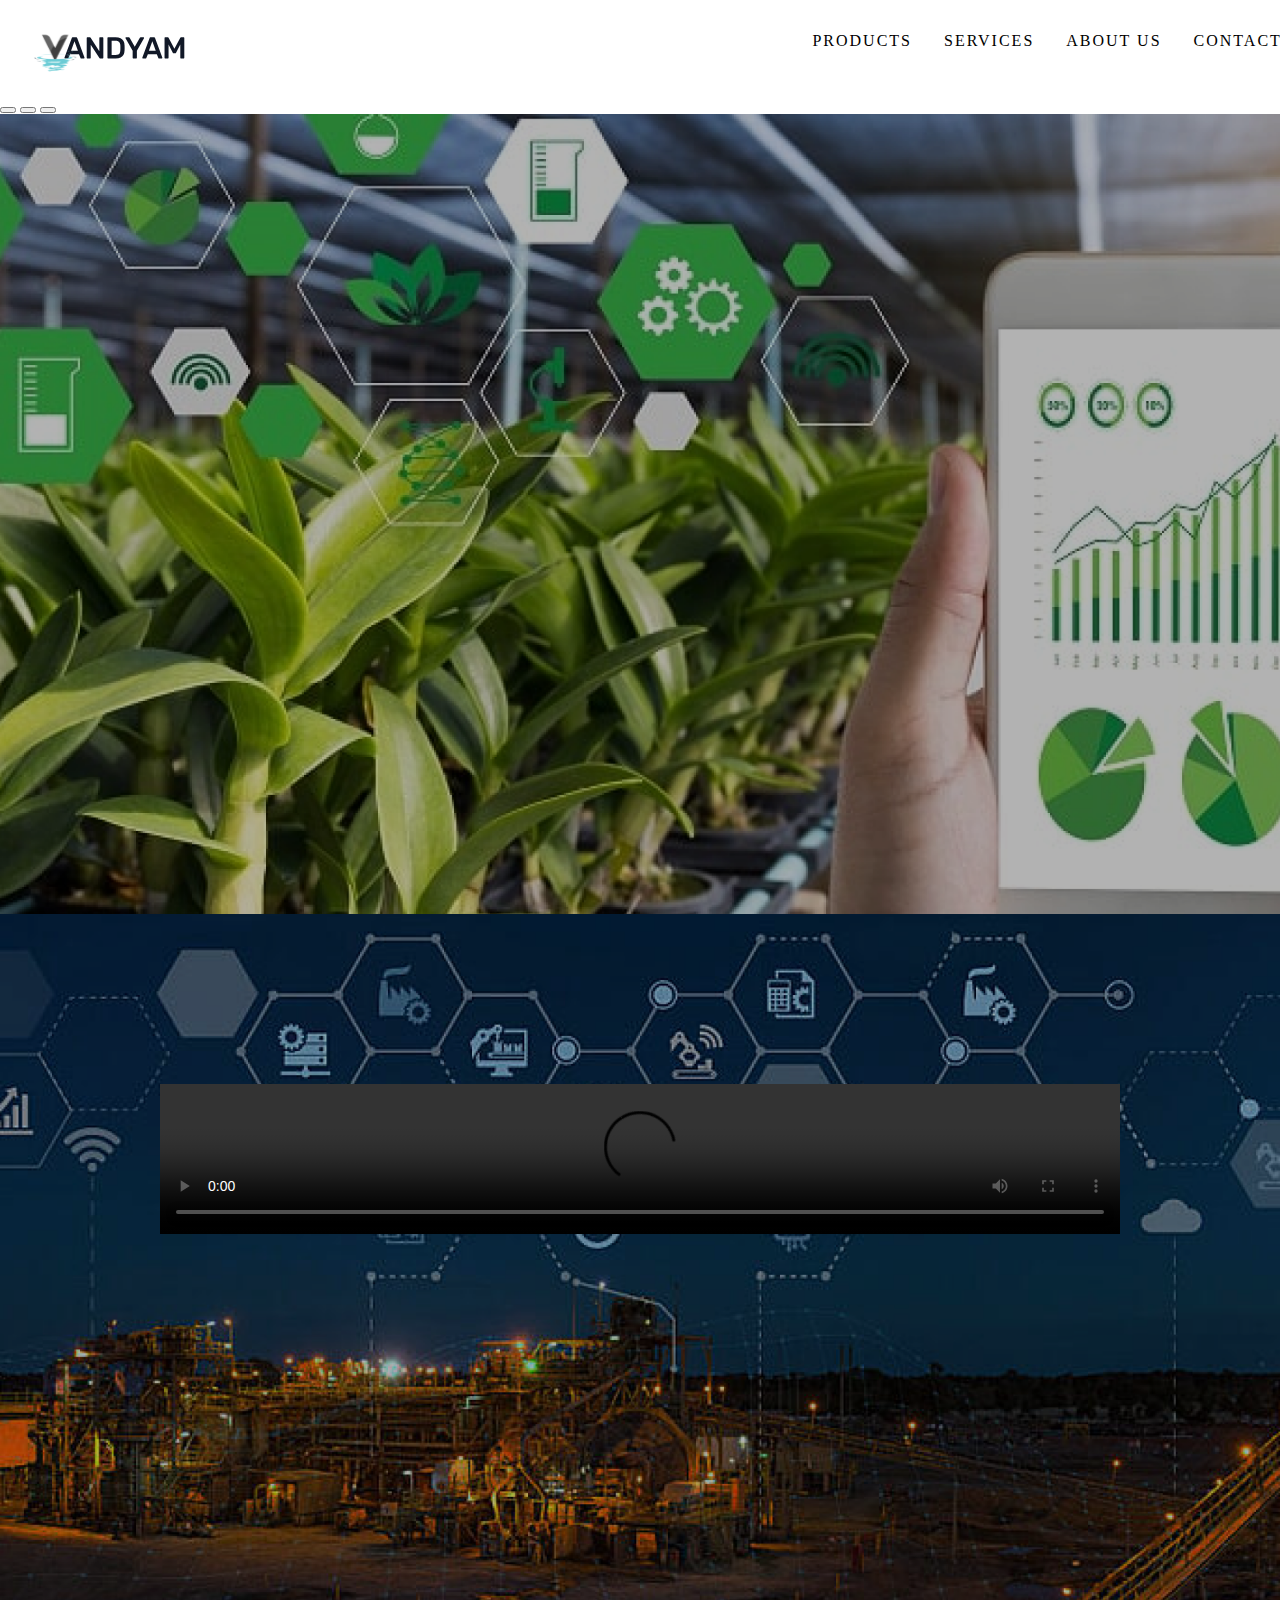
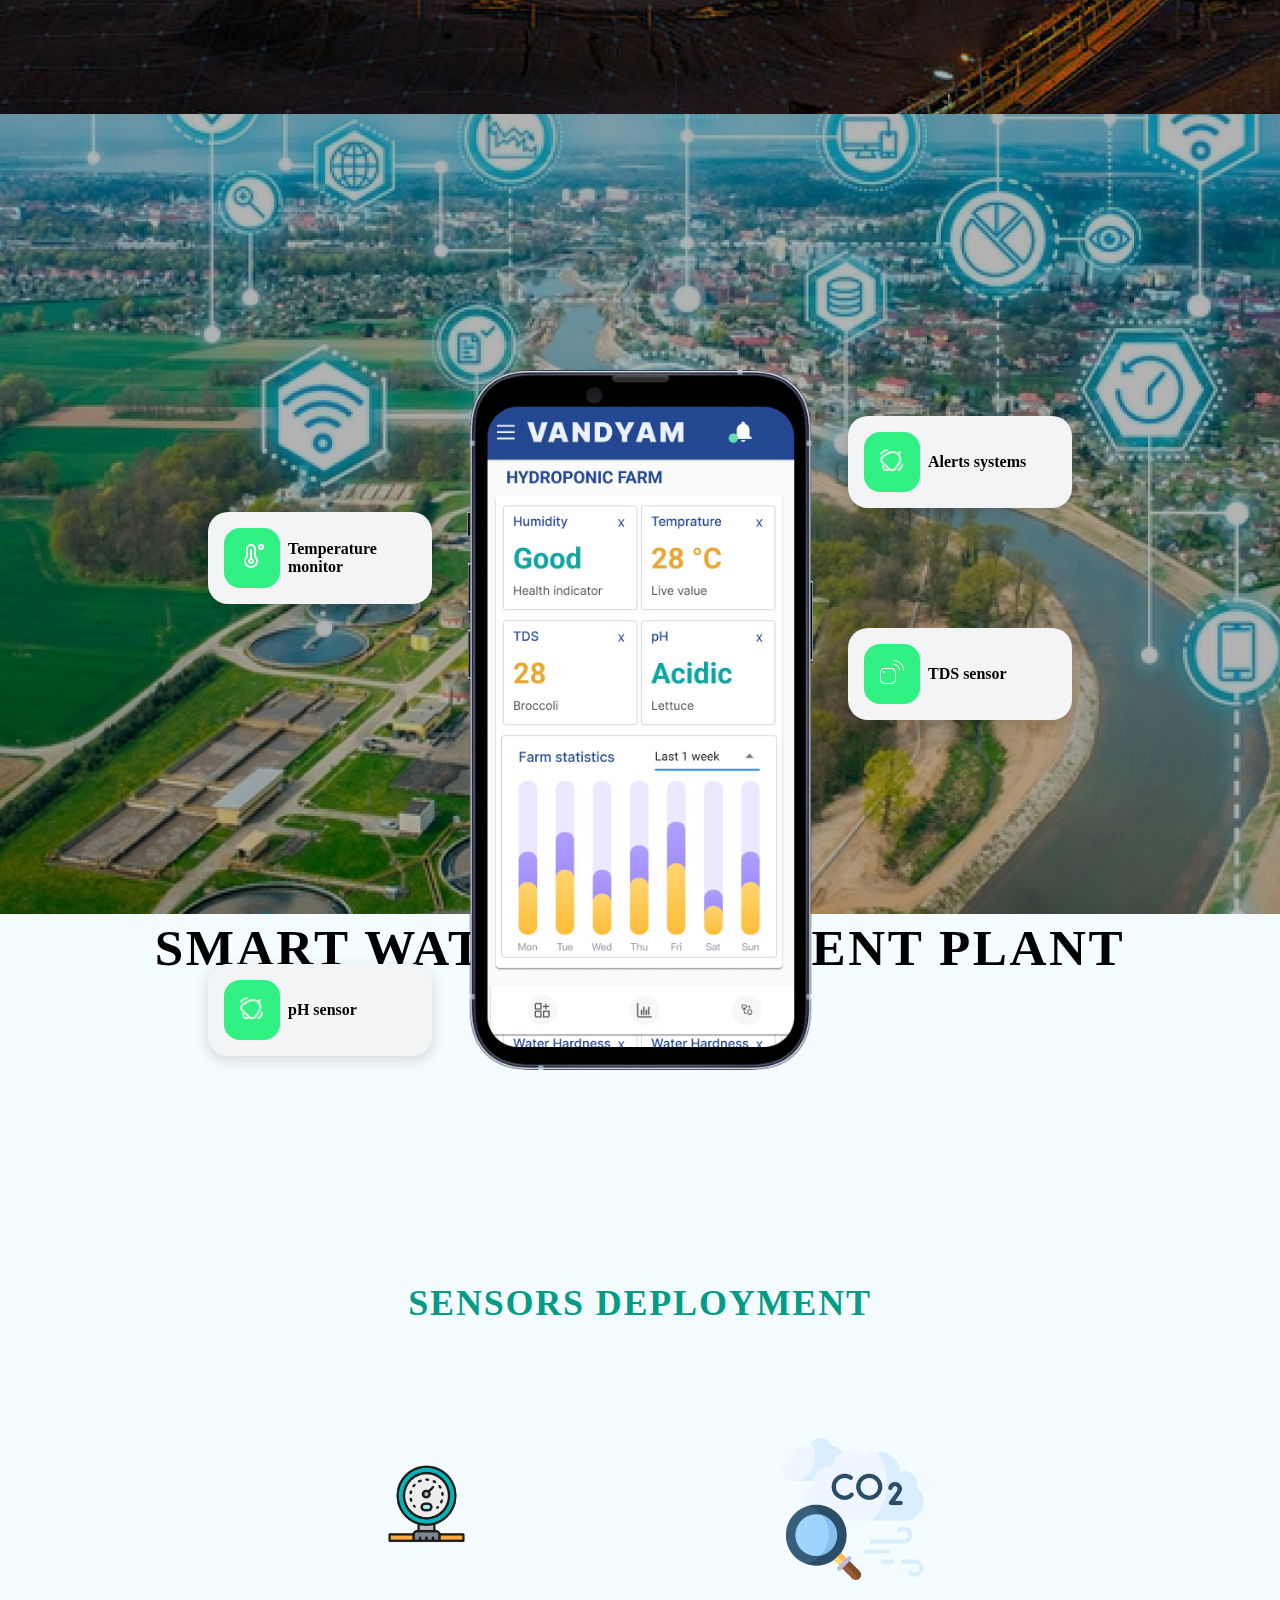
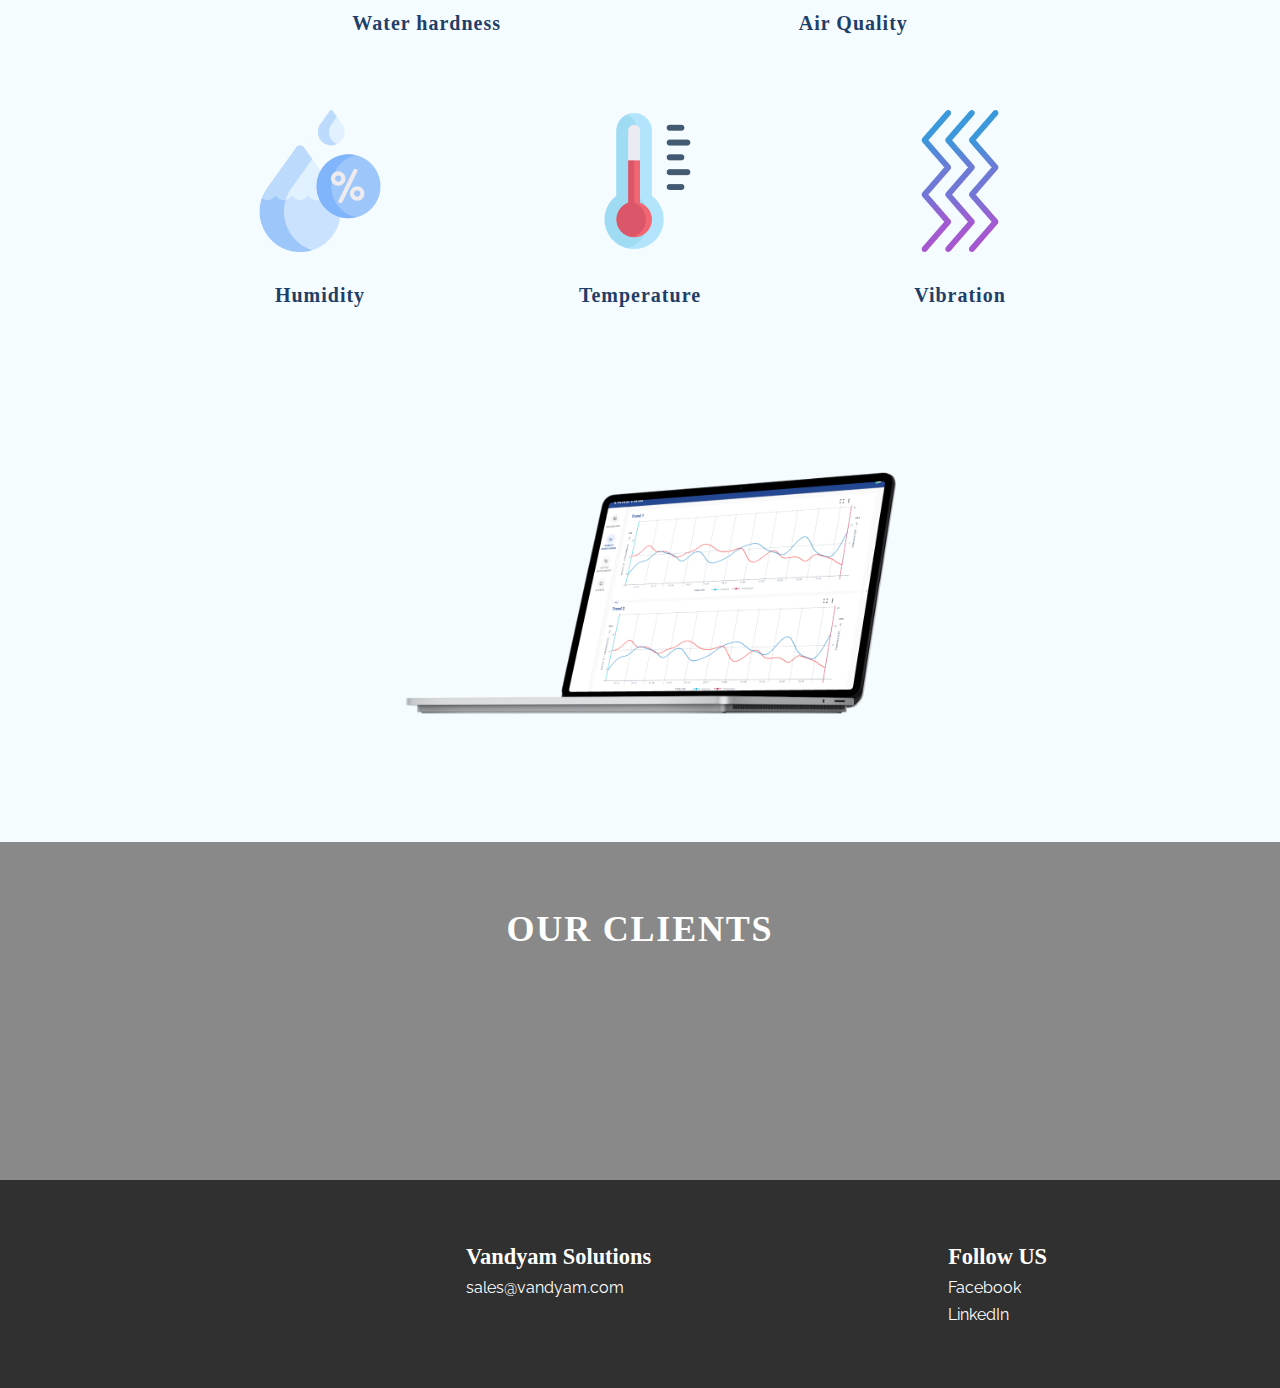
==== commit beaf7cce: "About Us, services page" ====
--- a/index.html
+++ b/index.html
@@ -99,7 +99,7 @@
                   </ul>
                 </li>
                 <li class="nav-item">
-                  <a class="nav-link" href="#about_us"> ABOUT US</a>
+                  <a class="nav-link" href="../aboutus/aboutus.html"> ABOUT US</a>
                 </li>
                 <li class="nav-item">
                   <a class="nav-link" href="../contact/contact.html"> CONTACT US</a>
@@ -124,17 +124,17 @@
               <div class="item">MINING</div>
             </div>
           </div>
-          <div class="link">
-            <span> SERVICES </span>
+          <div class="link"><a href="../services/services.html"> SERVICES </a>
+            <!-- <span> SERVICES </span>
             <div class="sub_menu">
               <div class="item">Firmware engineering</div>
               <div class="item">Embedded applications</div>
               <div class="item">Full stack</div>
               <div class="item">UI/UX</div>
               <div class="item">Buisness consulting</div>
-            </div>
-          </div>
-          <div class="link"><a href="#about_us"> ABOUT US </a></div>
+            </div> -->
+          </div>
+          <div class="link"><a href="../aboutus/aboutus.html"> ABOUT US </a></div>
           <div class="link"><a href="../contact/contact.html"> CONTACT US </a></div>
         </div>
       </nav>
@@ -327,7 +327,7 @@
 
       <footer id="about_us" class="about_us">
         <div class="column1">
-          <img src="../assets/make_in_India.jpg" alt="Make In India" title="Make In India" class="footer_img" loading="lazy"/>
+          <img src="../assets/Make in INdia (2).png" alt="Make In India" title="Make In India" class="footer_img" loading="lazy"/>
         </div>
         <div class="column">
           <span class="head">Vandyam Solutions</span>
--- a/styles.css
+++ b/styles.css
@@ -402,8 +402,9 @@
   max-height: 15rem;
 }
 .main_container .about_us .footer_img {
-  padding: 2rem;
-  max-width: 100%;
+  padding-top: 2rem;
+  padding-bottom: 2rem;
+  max-width: 90%;
   max-height: 15rem;
   align-items: center;
   justify-content: center;
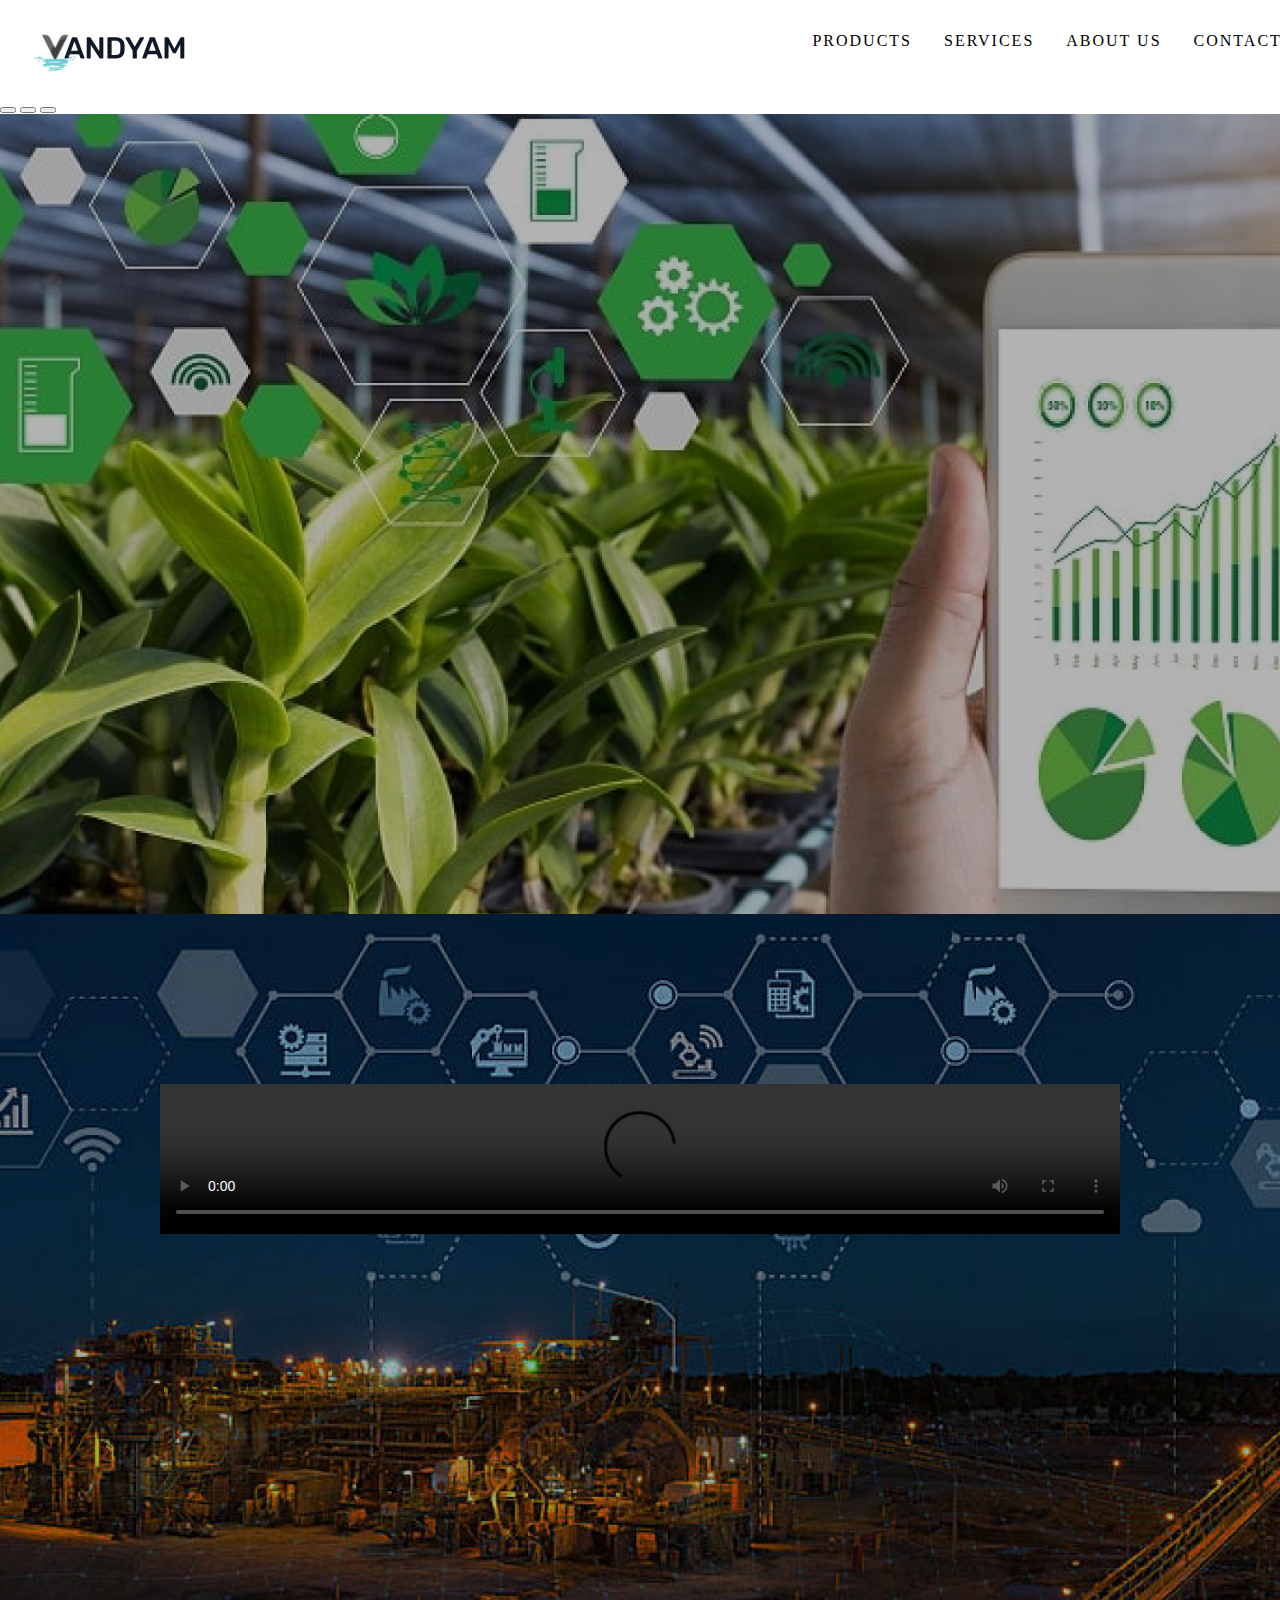
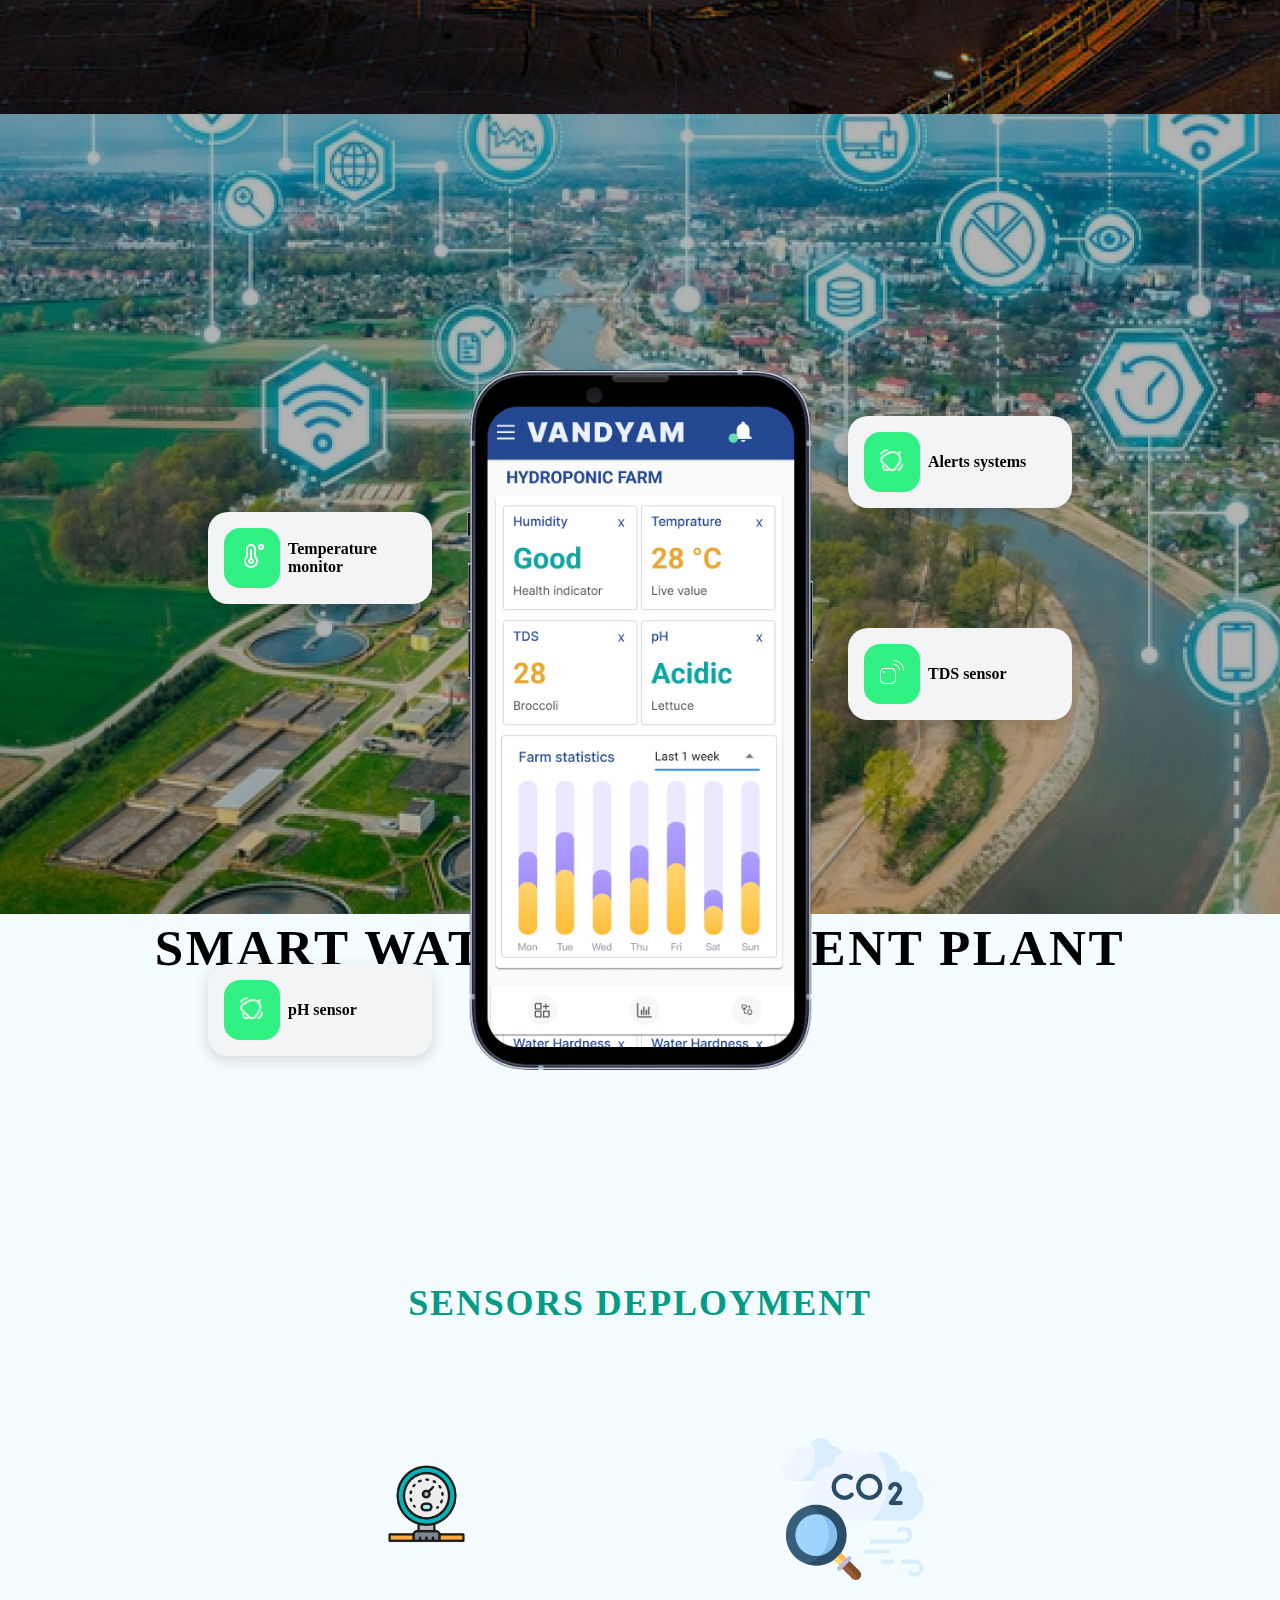
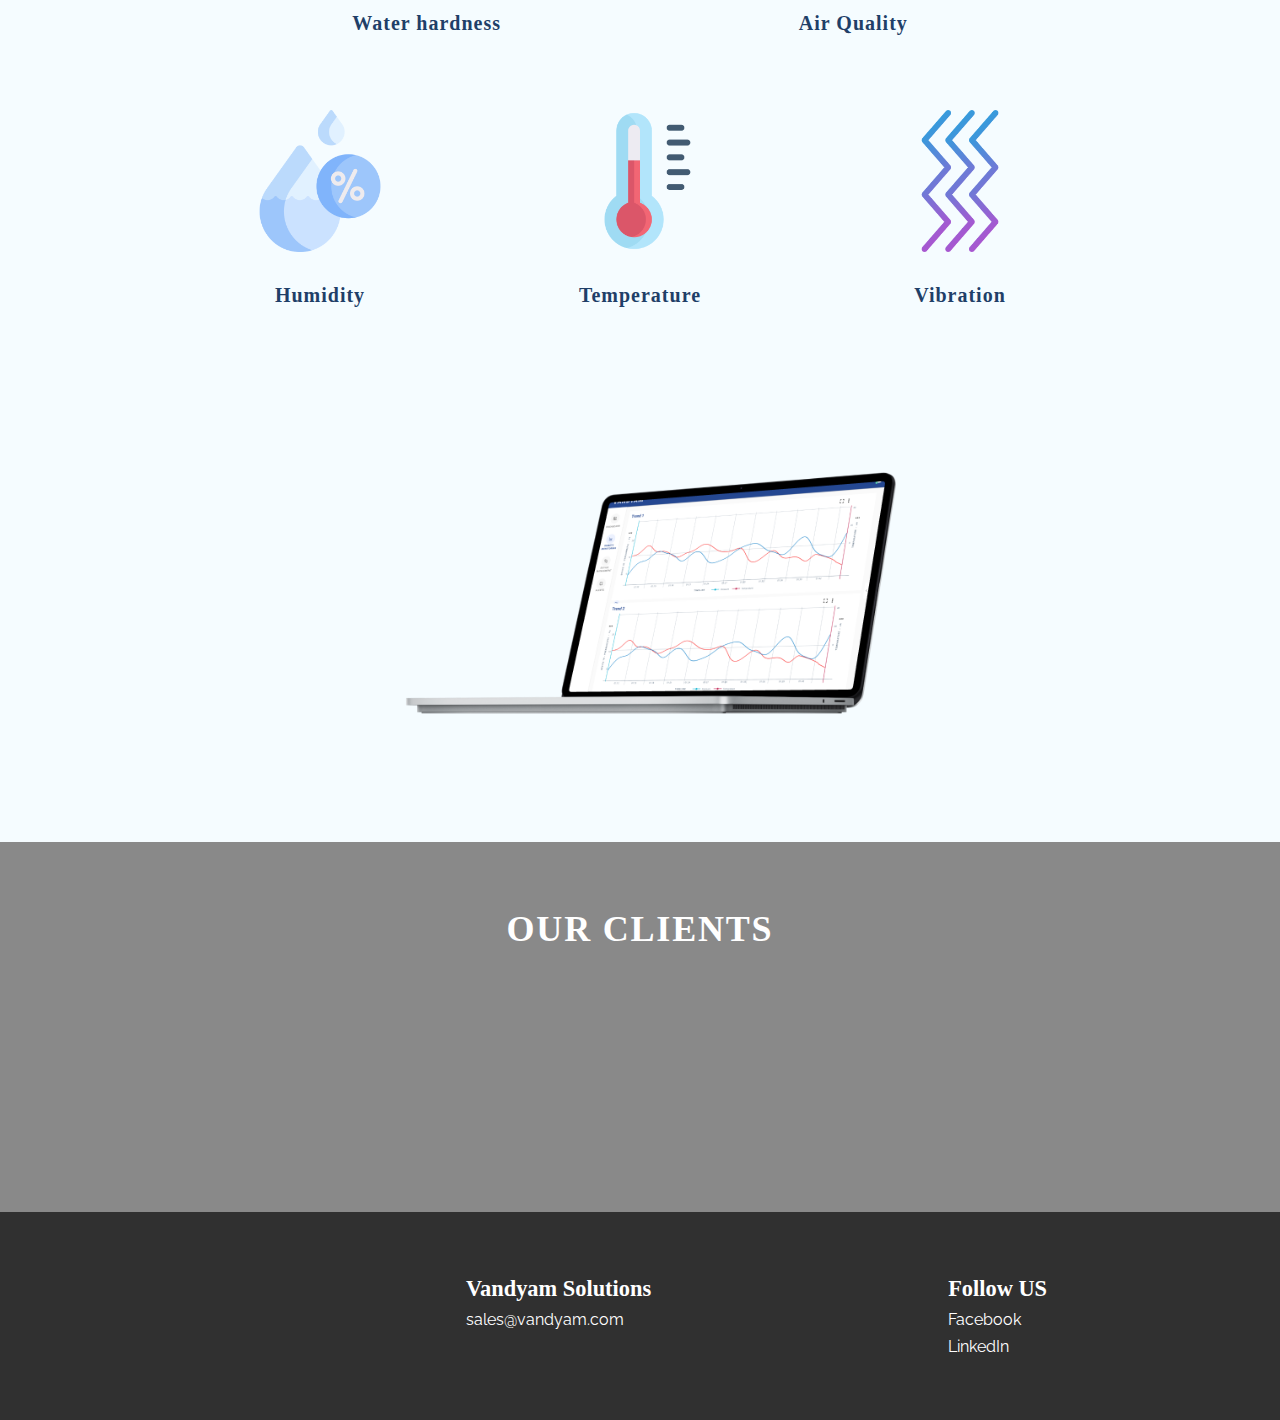
==== commit c3d7583e: "logo" ====
--- a/index.html
+++ b/index.html
@@ -80,16 +80,8 @@
                     <li><a class="dropdown-item" href="#">MINING</a></li>
                   </ul>
                 </li>
-                <li class="nav-item dropdown">
-                  <a
-                    class="nav-link dropdown-toggle"
-                    href="#"
-                    role="button"
-                    data-bs-toggle="dropdown"
-                    aria-expanded="false"
-                  >
-                    <span> SERVICES </span>
-                  </a>
+                <!-- <li class="nav-item dropdown">
+                  <div class="link"><a href="../services/services.html"> SERVICES </a>
                   <ul class="dropdown-menu">
                     <li><a class="dropdown-item" href="#">Firmware engineering</a></li>
                     <li><a class="dropdown-item" href="#">Embedded applications</a></li>
@@ -97,6 +89,9 @@
                     <li><a class="dropdown-item" href="#">UI/UX</a></li>
                     <li><a class="dropdown-item" href="#">Buisness consulting</a></li>
                   </ul>
+                </li> -->
+                <li class="nav-item">
+                  <a class="nav-link" href="../services/services.html"> SERVICES</a>
                 </li>
                 <li class="nav-item">
                   <a class="nav-link" href="../aboutus/aboutus.html"> ABOUT US</a>
@@ -321,7 +316,9 @@
          <a href="https://tasconsolutions.com/"  target="_blank"> <img src="./assets/tescon.png" alt="Tescon Vandyam client" title="Tescon Vandyam client" loading="lazy" width="auto" height="auto"/></a>
           <a href="https://www.hyperlight.systems/"  target="_blank"><img src="./assets/hyperlight.png" alt="Hyperlight Vandyam client" title="Hyperlight Vandyam client" loading="lazy" width="auto" height="auto"/></a>
           <a href="https://www.hachidorirobotics.com/"  target="_blank"><img src="./assets/hachidor.png" alt="Hachidor Vandyam client" title="Hachidor Vandyam client" loading="lazy" width="auto" height="auto"/></a>
+          <br>
           <a href="https://www.exaleap.ai/" target="_blank"><img src="./assets/exaleap.png" alt="Exaleap Vandyam client" title="Exaleap Vandyam client" loading="lazy" width="auto" height="auto"/></a>
+          <a href="https://www.omnyk.com/"  target="_blank"> <img src="../assets/omnyk.png" alt="Omnyk Vandyam client" title="Omnyk Vandyam client" loading="lazy" width="auto" height="auto"/></a>
         </div>
       </section>
 
--- a/styles.css
+++ b/styles.css
@@ -382,7 +382,7 @@
 .main_container .client_section .clients {
   display: flex;
   justify-content: center;
-  gap: 2rem;
+  gap: 4rem;
   padding: 2rem;
   flex-wrap: wrap;
 }
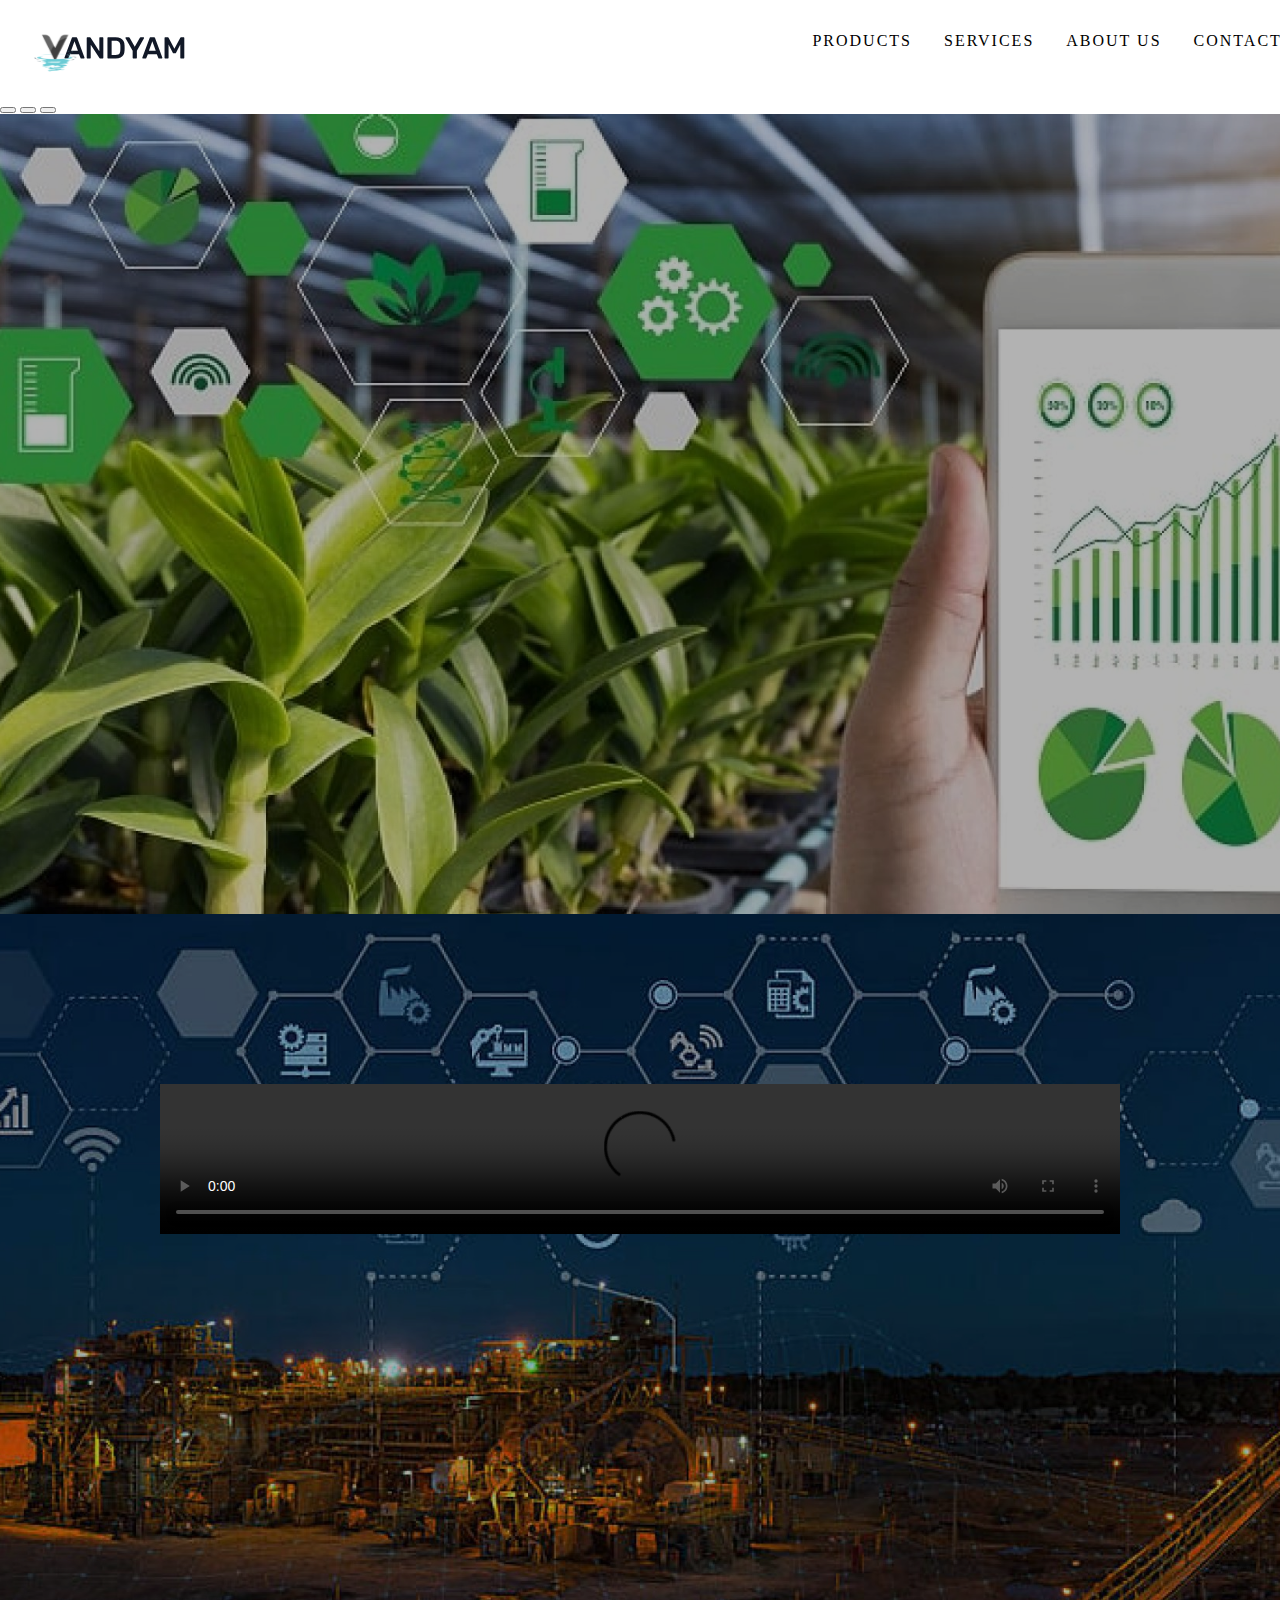
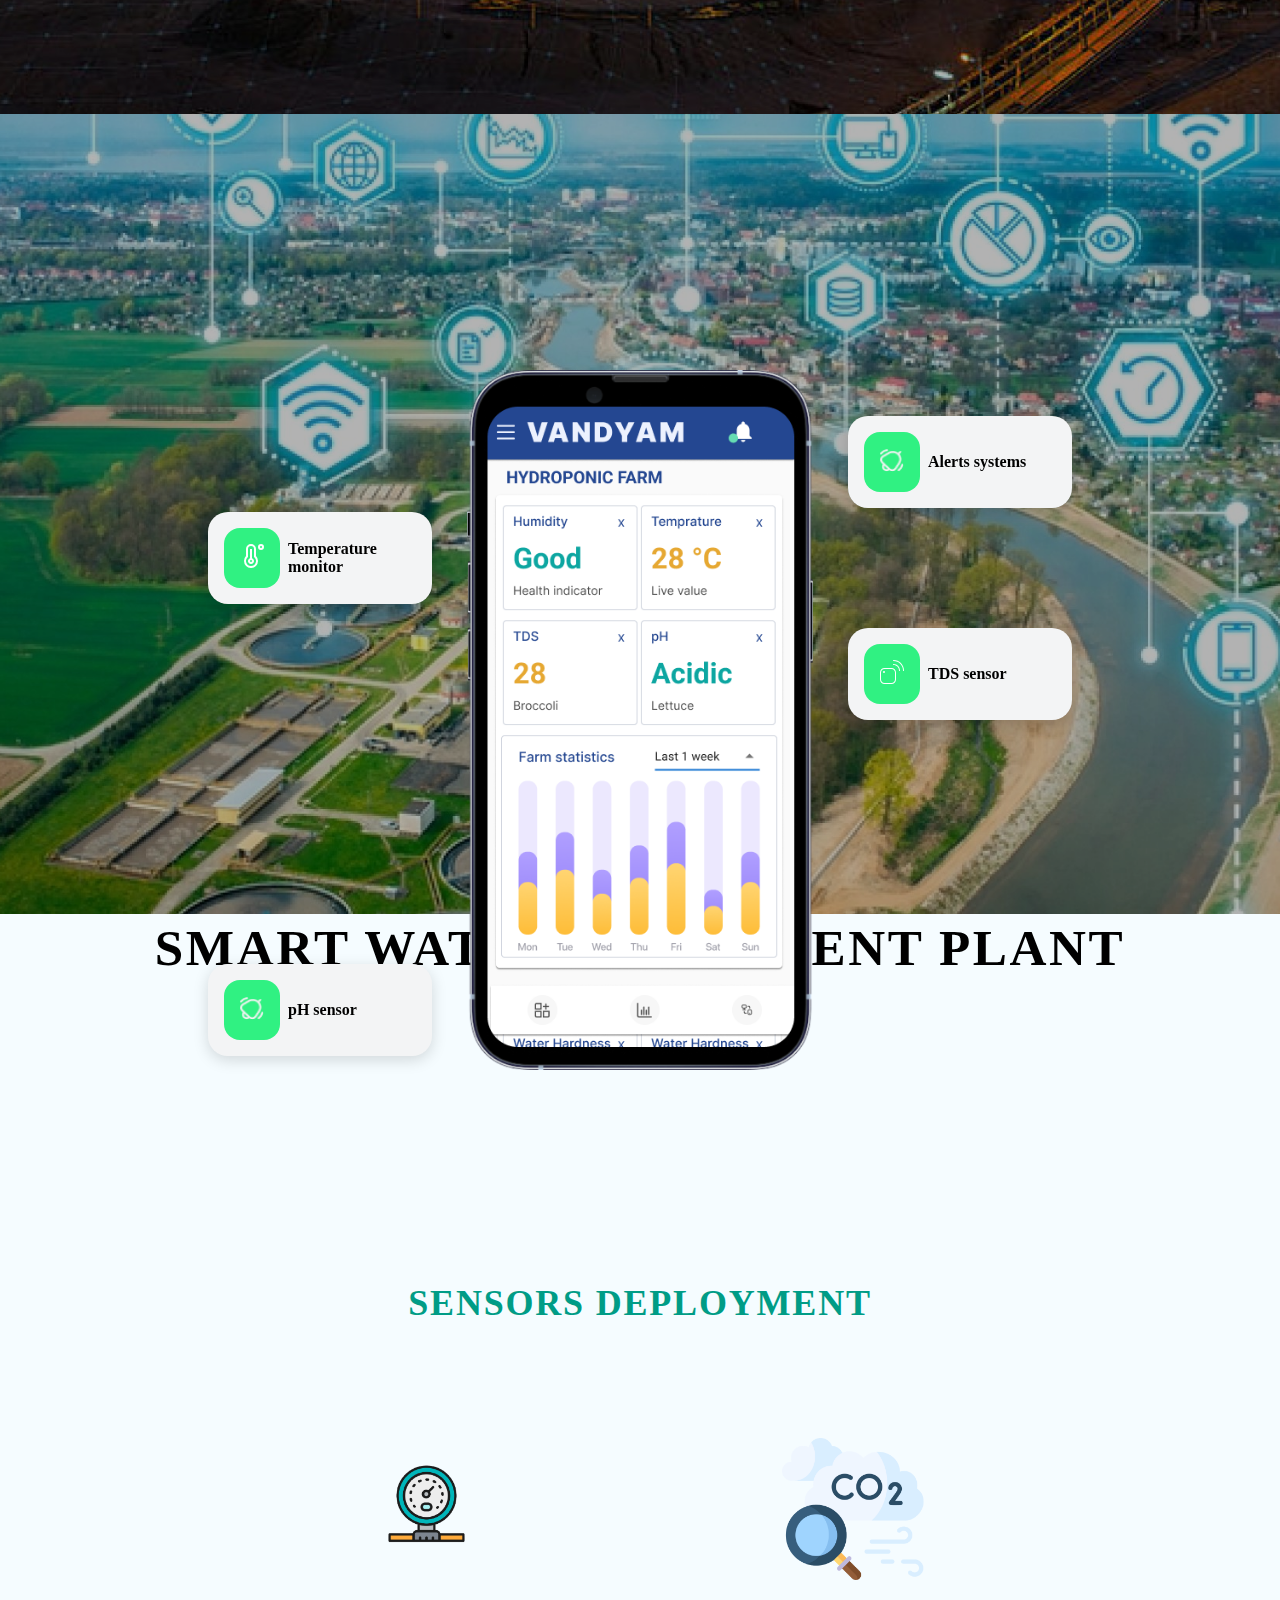
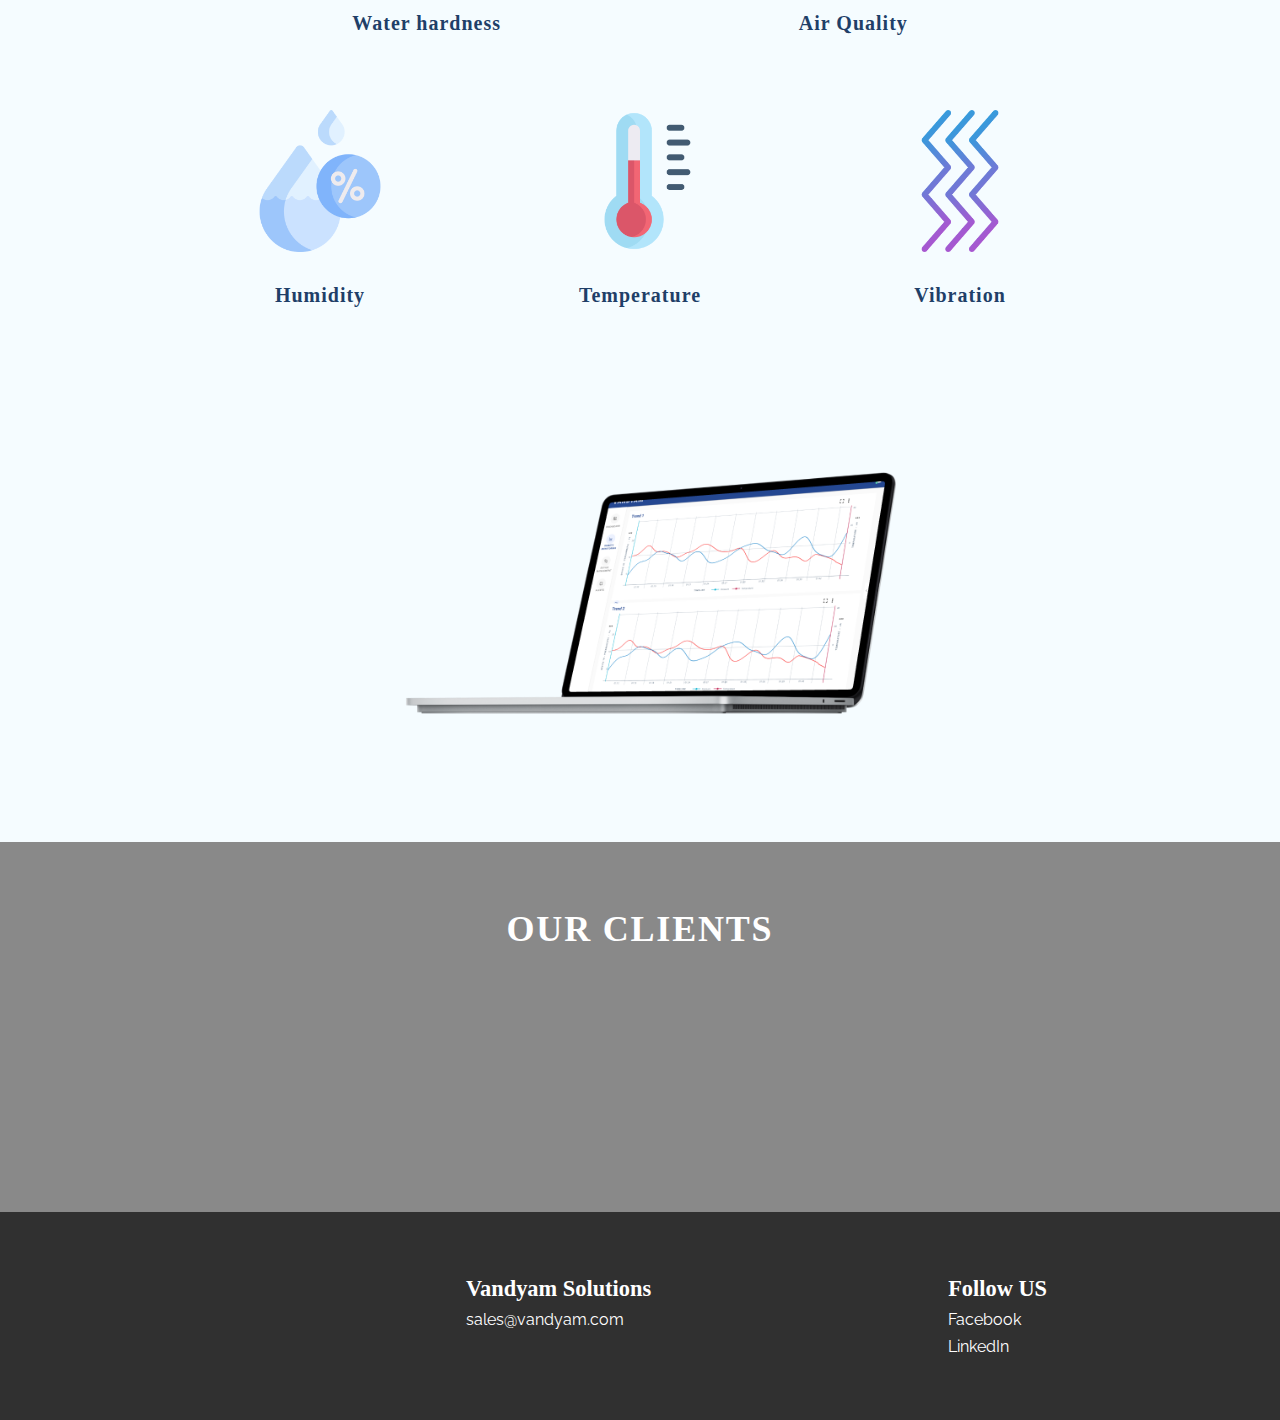
==== commit 1cad6040: "png to jpg" ====
--- a/index.html
+++ b/index.html
@@ -161,23 +161,23 @@
           <div class="carousel-item active">
             <img
               class="d-block w-400"
-              src="../assets/banner/landing_page/slide_1.png"
+              src="../assets/banner/landing_page/slide_1_1.jpg"
               alt="Vandyam Hydroponics Farming"
               title="Hydroponic Farming"
-              loading="lazy" width="auto" height="auto"
+              loading="eager" width="auto" height="auto"
                />
             <div class="carousel-caption d-md-block">
               <div class="banner_heading">Smart Hydroponics Farming</div>
             </div>
           </div>
           <div class="carousel-item">
-            <img src="../assets/banner/landing_page/slide_2.png" alt="Vandyam Smart Mining" title=" Smart Mining" loading="eager"width="auto" height="auto"/>
+            <img src="../assets/banner/landing_page/slide_2_2.jpg" alt="Vandyam Smart Mining" title=" Smart Mining" loading="eager"width="auto" height="auto"/>
             <div class="carousel-caption d-md-block">
               <div class="banner_heading">Smart Mining</div>
             </div>
           </div>
           <div class="carousel-item">
-            <img src="../assets/banner/landing_page/slide_3.png" alt="Vandyam Smart Water Treatment Plant" title=" Smart Water Treatment Plant" loading="eager" width="auto" height="auto"/>
+            <img src="../assets/banner/landing_page/slide_3_3.jpg" alt="Vandyam Smart Water Treatment Plant" title=" Smart Water Treatment Plant" loading="eager" width="auto" height="auto"/>
             <div class="carousel-caption d-md-block">
               <div class="banner_heading">Smart Water Treatment Plant</div>
             </div>
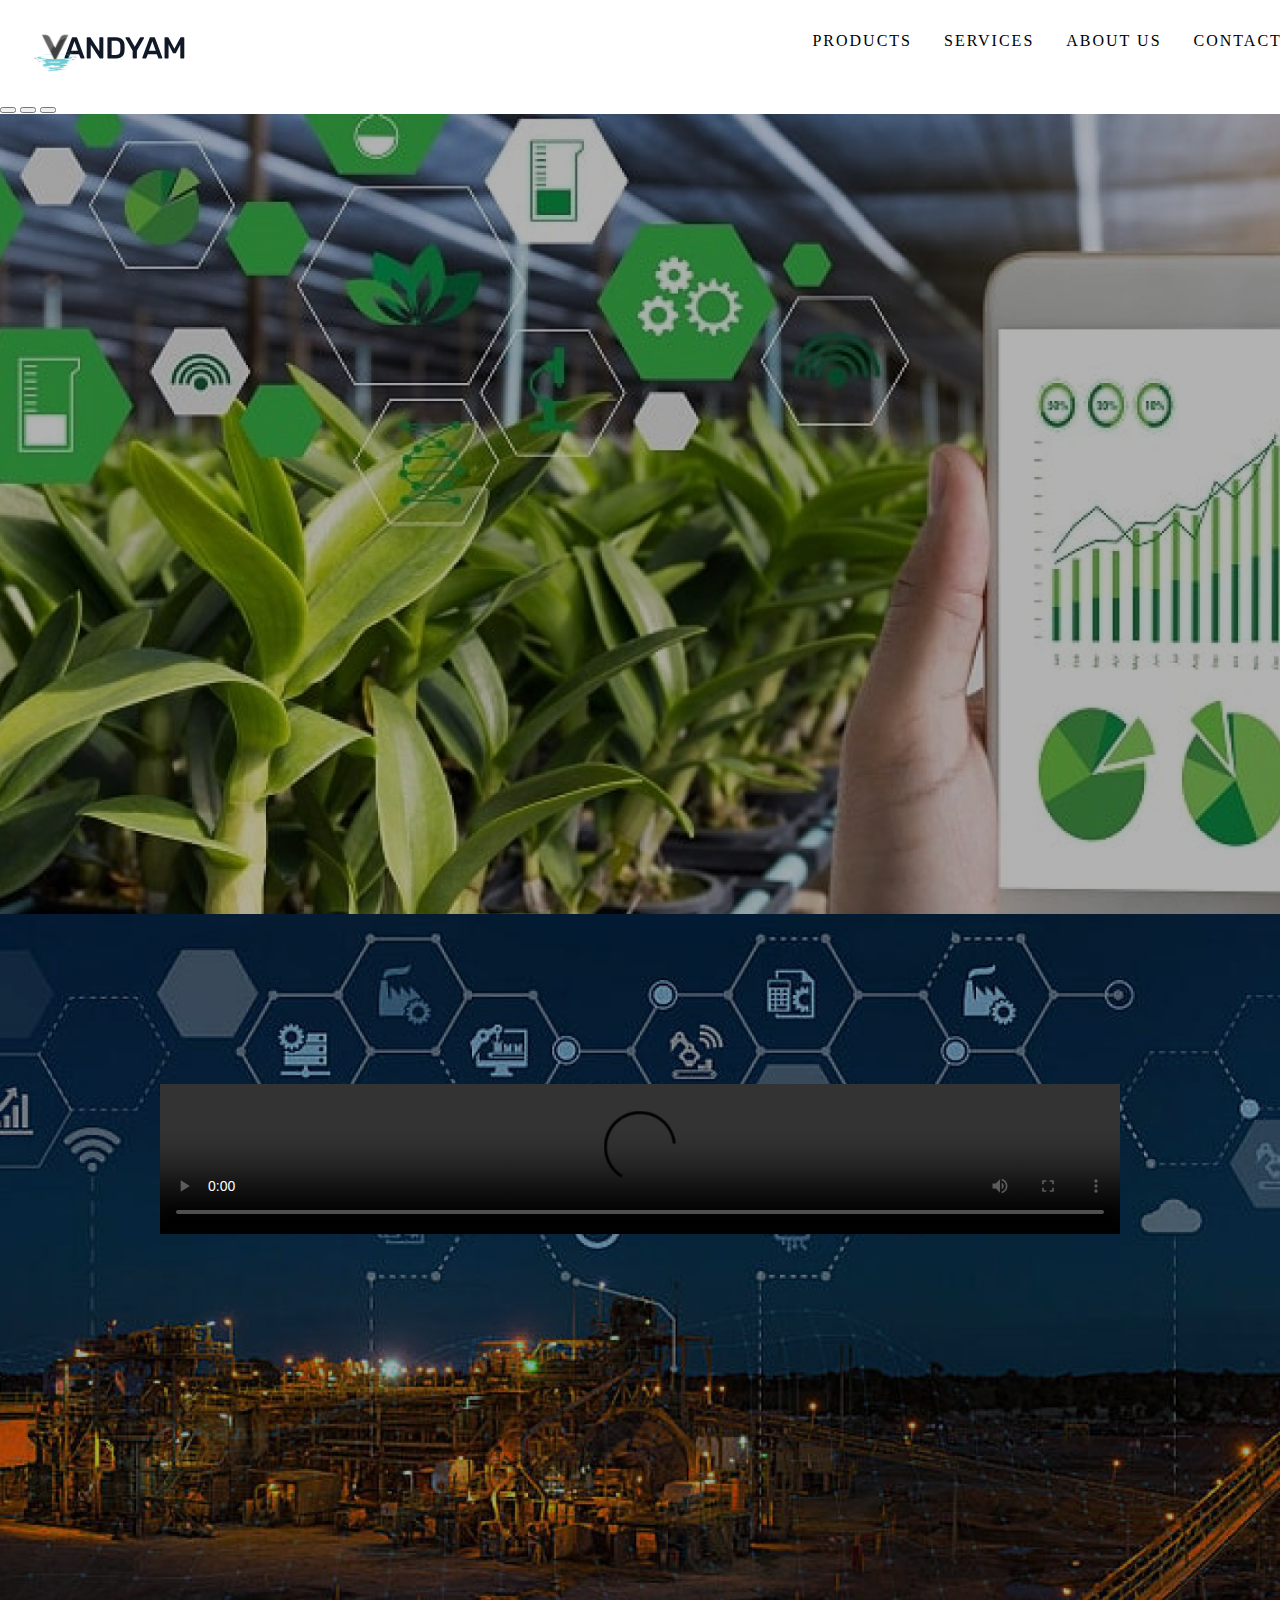
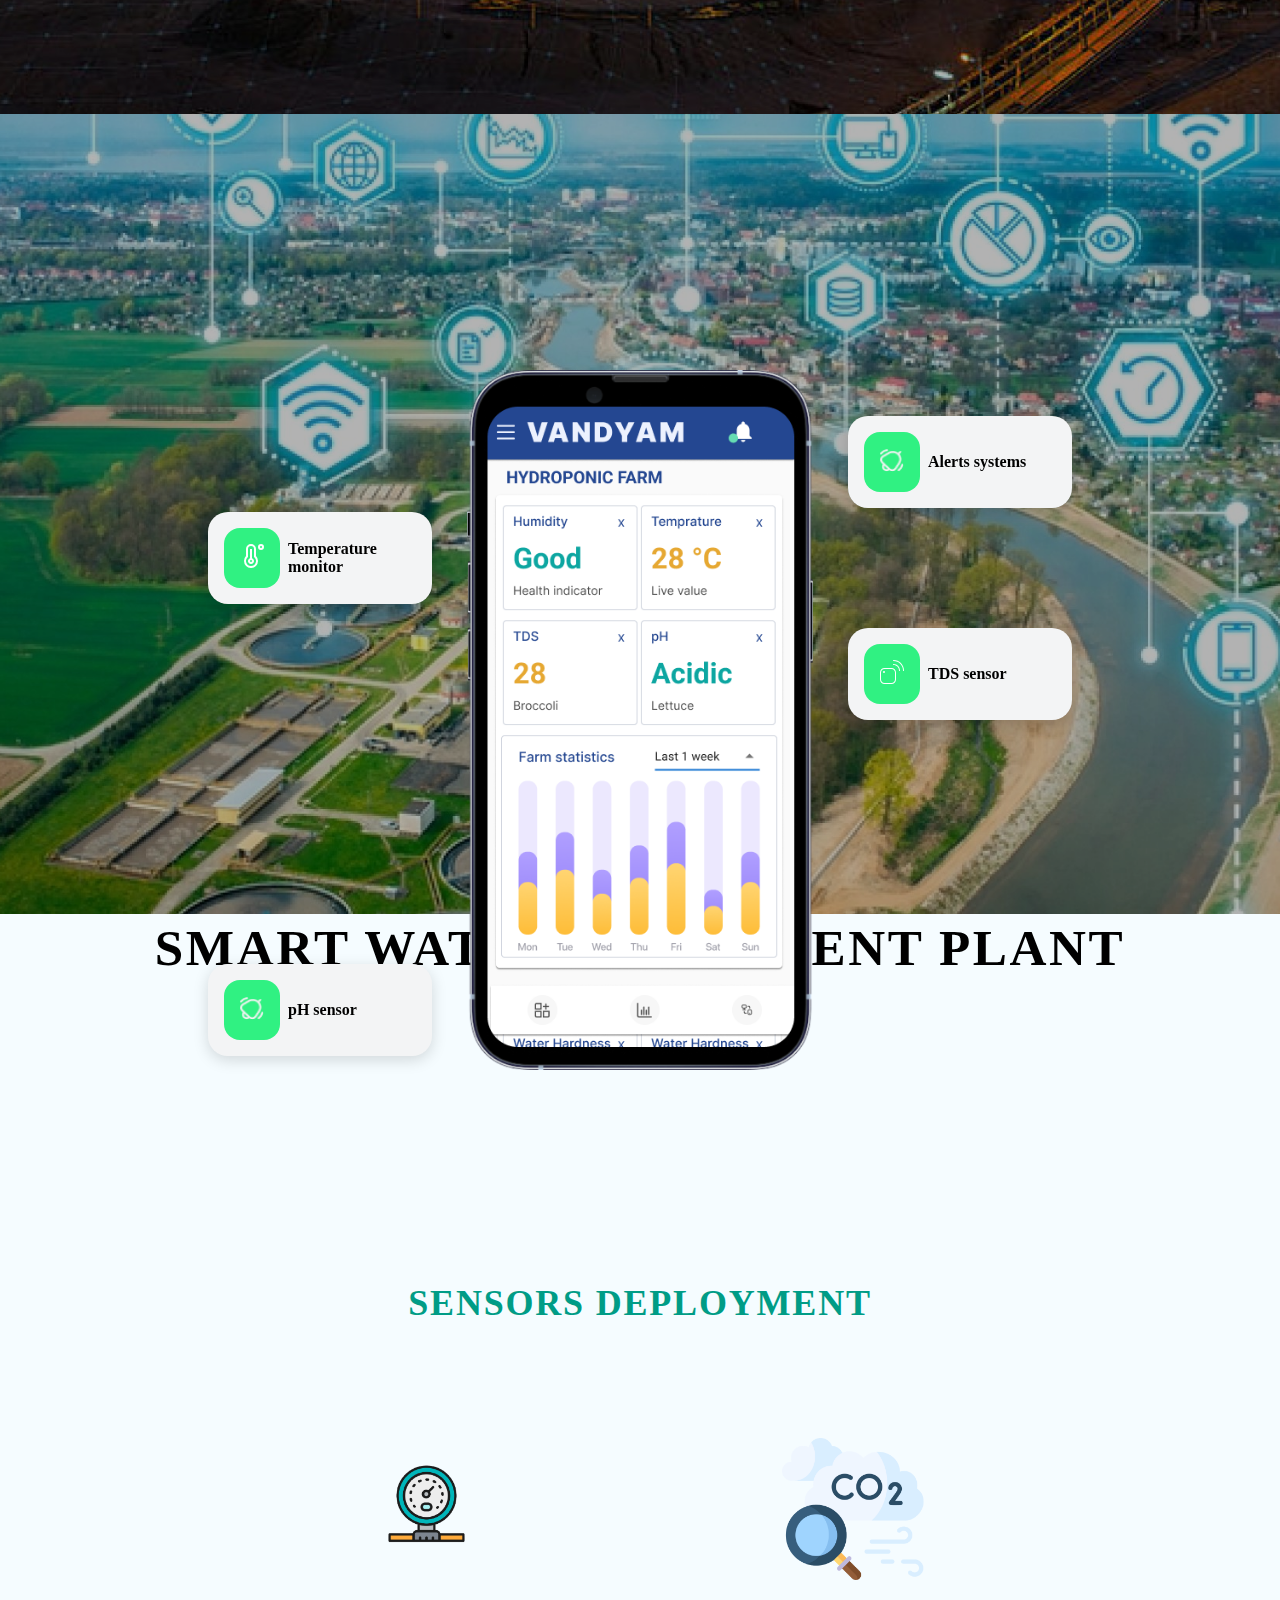
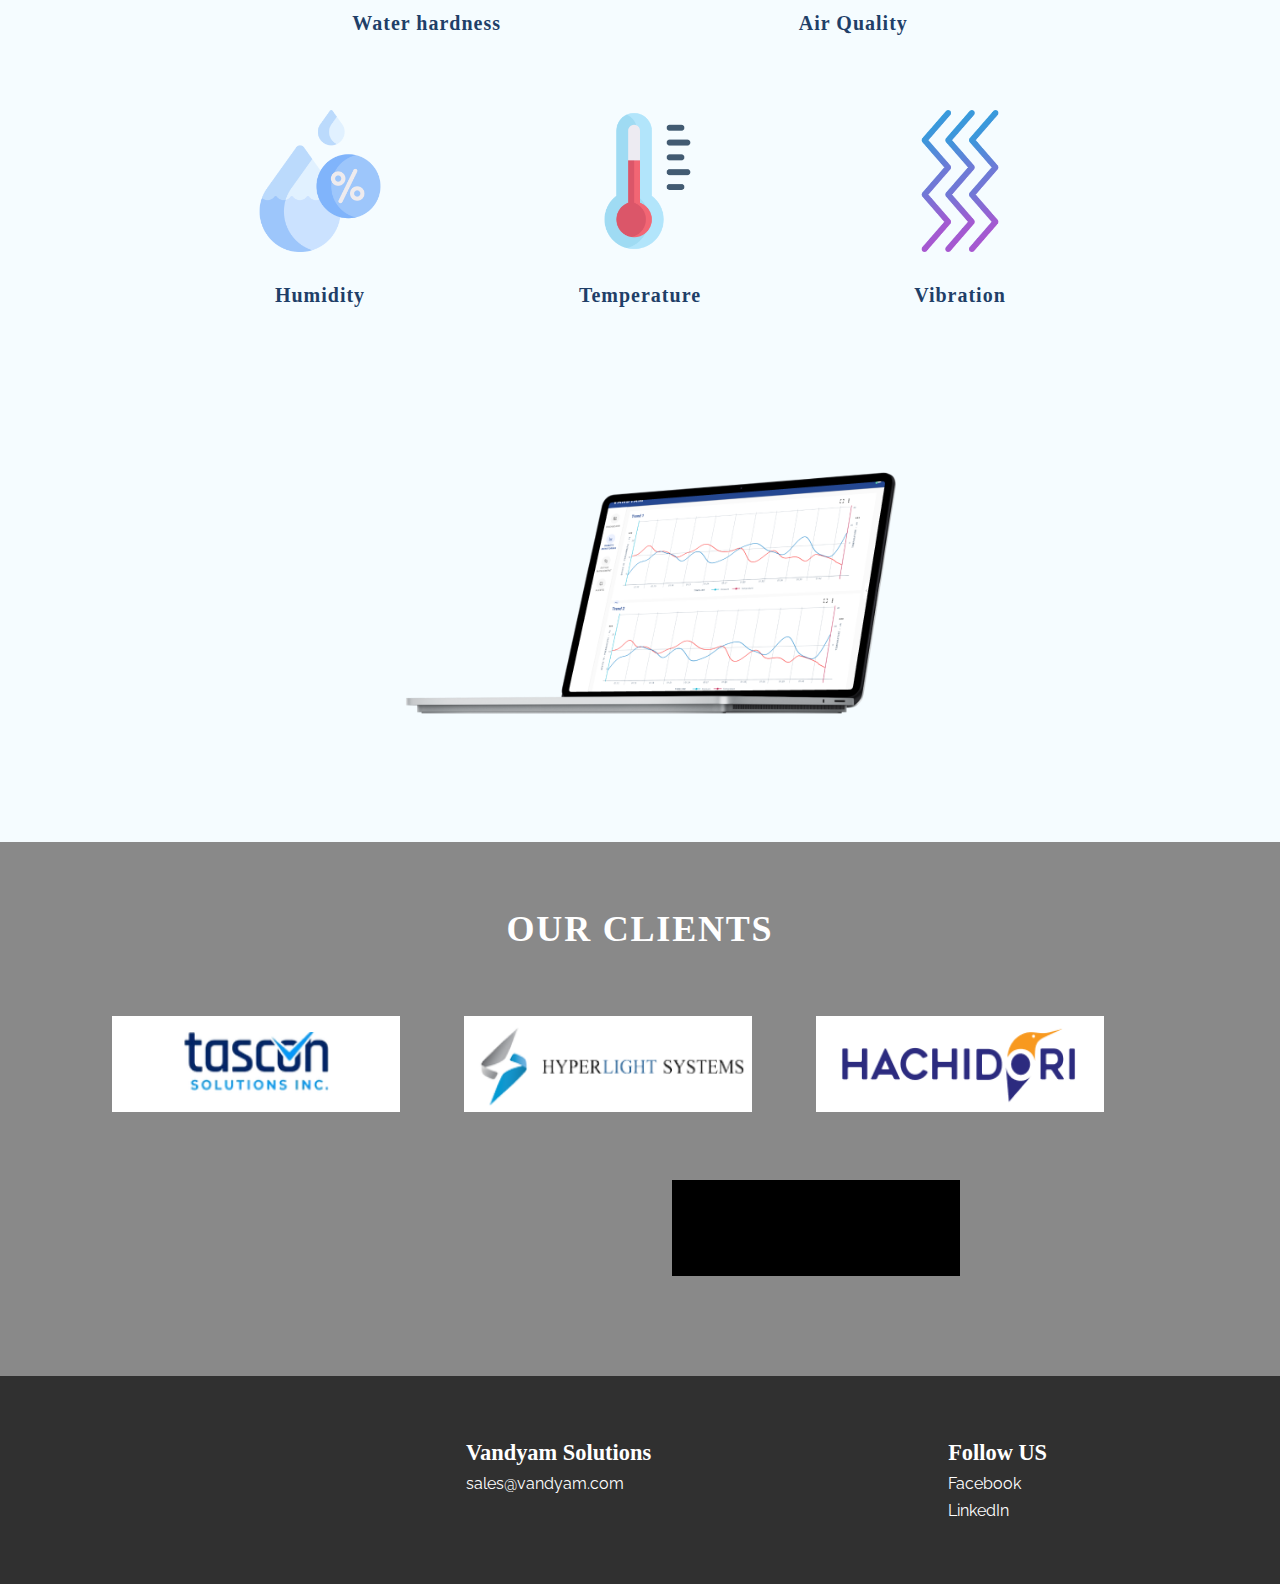
==== commit 4979c143: "updated broucher" ====
--- a/index.html
+++ b/index.html
@@ -134,7 +134,7 @@
         </div>
       </nav>
 
-      <section id="carouselExampleIndicators" class="carousel slide" data-bs-ride="carousel" data-bs-interval="4000">
+      <section id="carouselExampleIndicators" class="carousel slide" data-bs-ride="carousel" data-bs-interval="6000">
         <div class="carousel-indicators">
           <button
             type="button"
@@ -318,7 +318,10 @@
           <a href="https://www.hachidorirobotics.com/"  target="_blank"><img src="./assets/hachidor.png" alt="Hachidor Vandyam client" title="Hachidor Vandyam client" loading="lazy" width="auto" height="auto"/></a>
           <br>
           <a href="https://www.exaleap.ai/" target="_blank"><img src="./assets/exaleap.png" alt="Exaleap Vandyam client" title="Exaleap Vandyam client" loading="lazy" width="auto" height="auto"/></a>
-          <a href="https://www.omnyk.com/"  target="_blank"> <img src="../assets/omnyk.png" alt="Omnyk Vandyam client" title="Omnyk Vandyam client" loading="lazy" width="auto" height="auto"/></a>
+          <!-- <a href="https://www.omnyk.com/"  target="_blank"> <img src="../assets/omnyk.png" alt="Omnyk Vandyam client" title="Omnyk Vandyam client" loading="lazy" width="auto" height="auto"/></a> -->
+          <div class="omnyk">
+            <a href="https://www.omnyk.com/"  target="_blank"> <img src="../assets/omnyk.png" alt="Omnyk Vandyam client" title="Omnyk Vandyam client" loading="lazy" width="auto" height="auto"/></a>
+          </div>
         </div>
       </section>
 
--- a/styles.css
+++ b/styles.css
@@ -388,6 +388,20 @@
 }
 .main_container .client_section .clients img {
   width: 18rem;
+  height: 6rem;
+}
+.main_container .client_section .clients .omnyk {
+  align-items: center;
+  justify-content: center;
+  background-color: rgb(0, 0, 0);
+  width: 18rem;
+  height: 6rem;
+}
+.main_container .client_section .clients .omnyk img {
+  padding-left: 0.5rem;
+  padding-top: 0.5rem;
+  width: 17rem;
+  height: 5rem;
 }
 .main_container .about_us {
   background: #303030;
